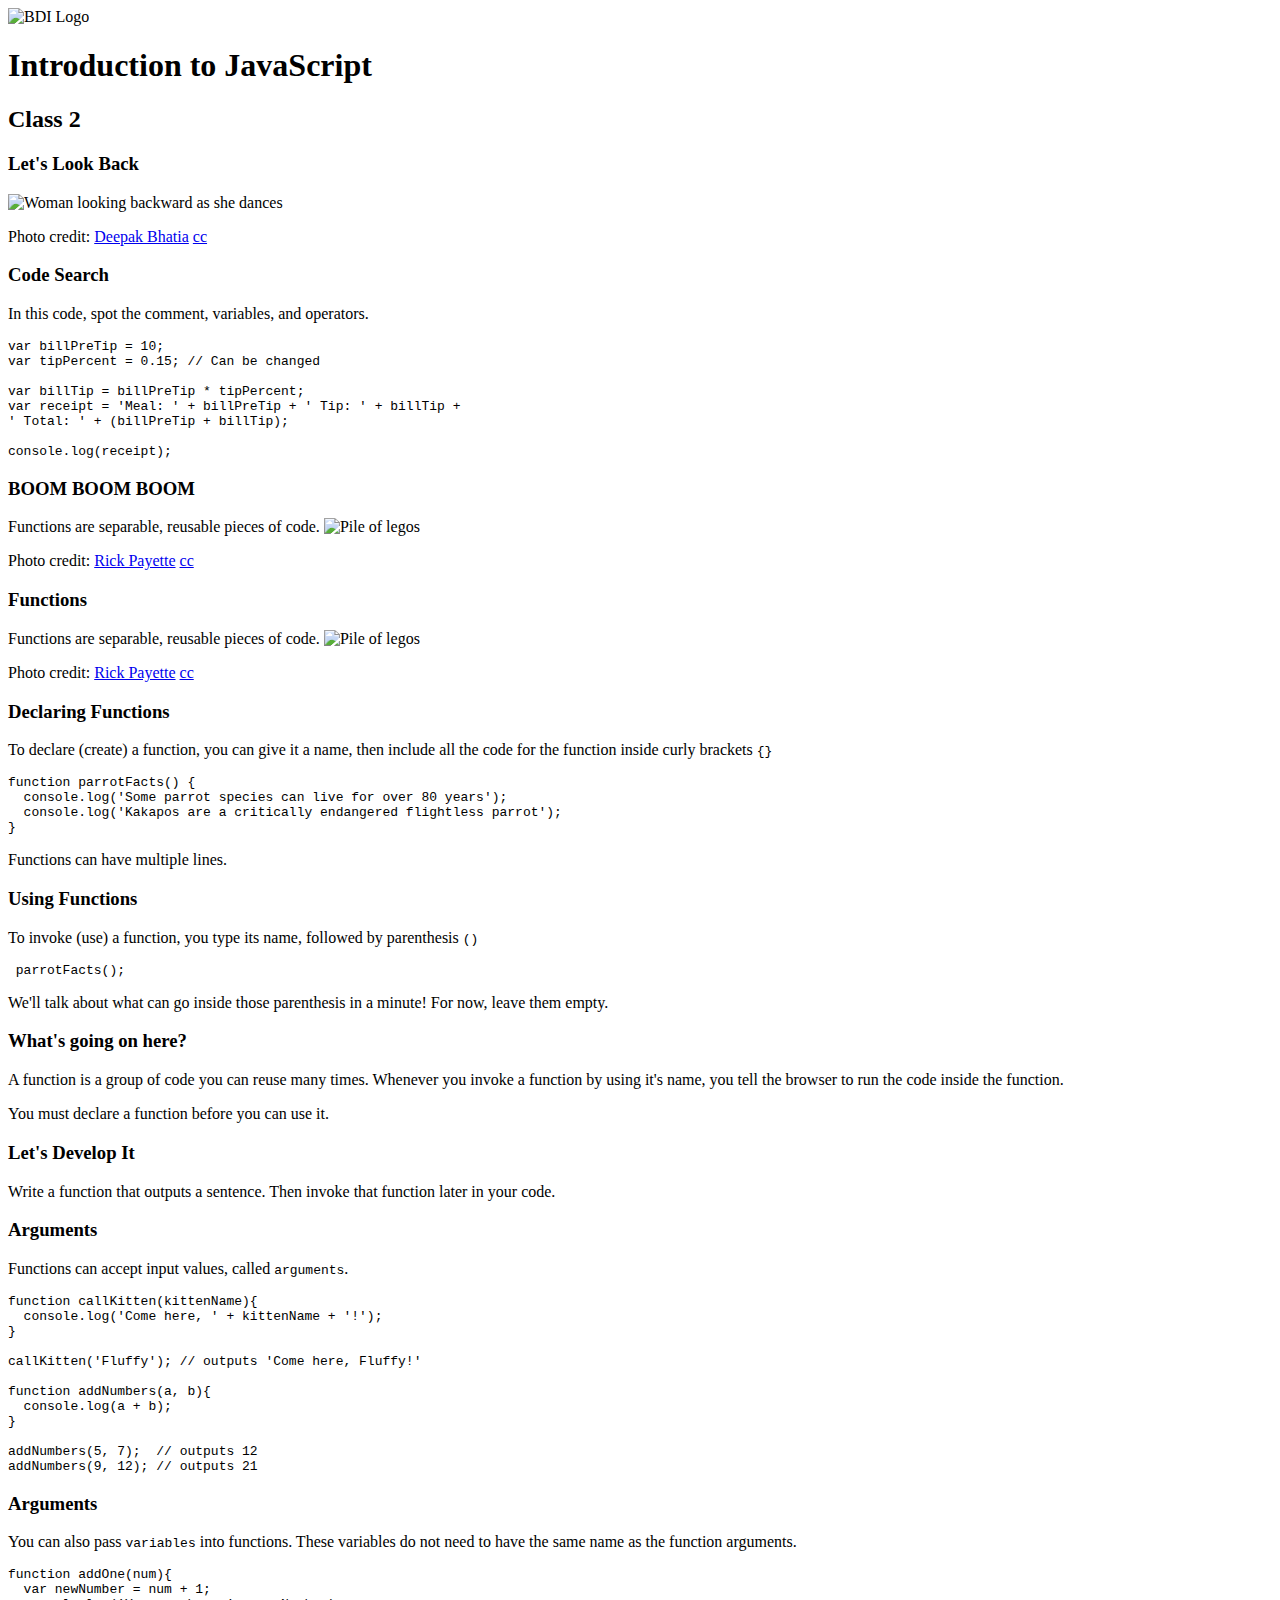
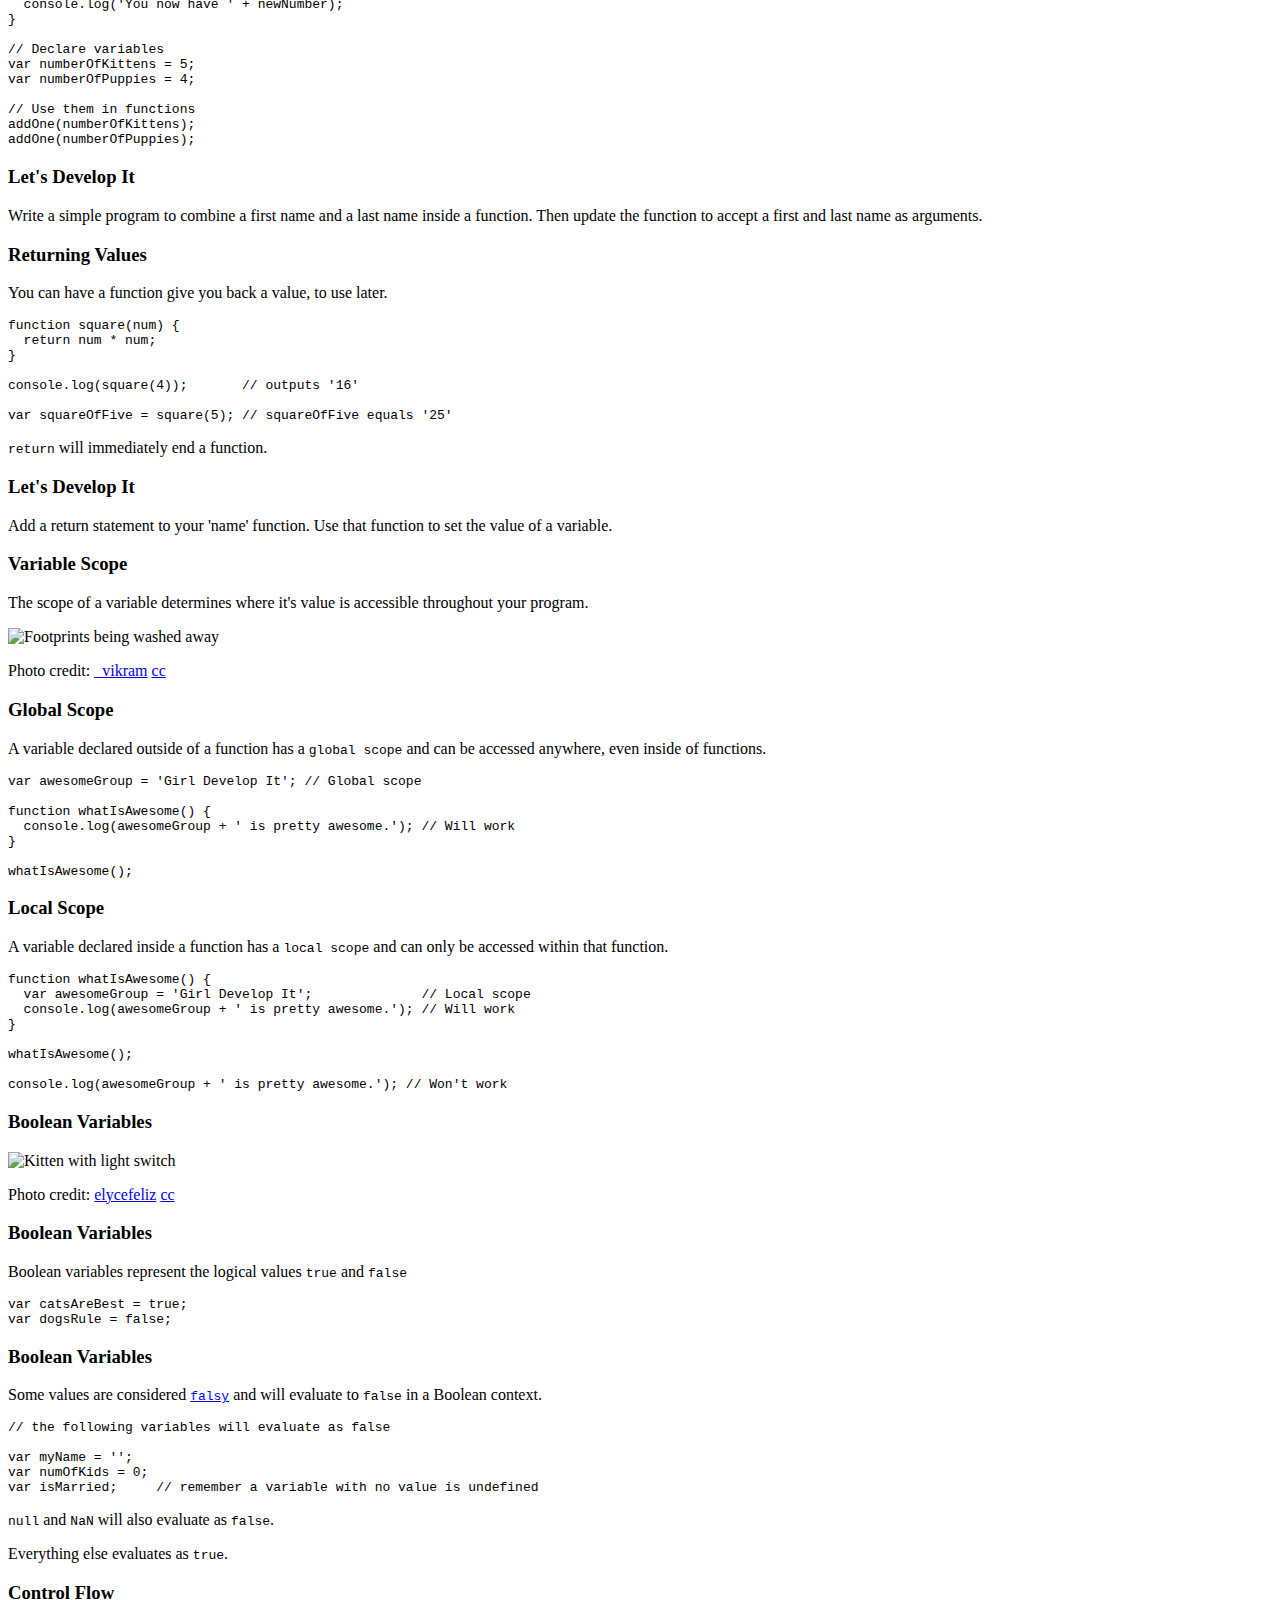
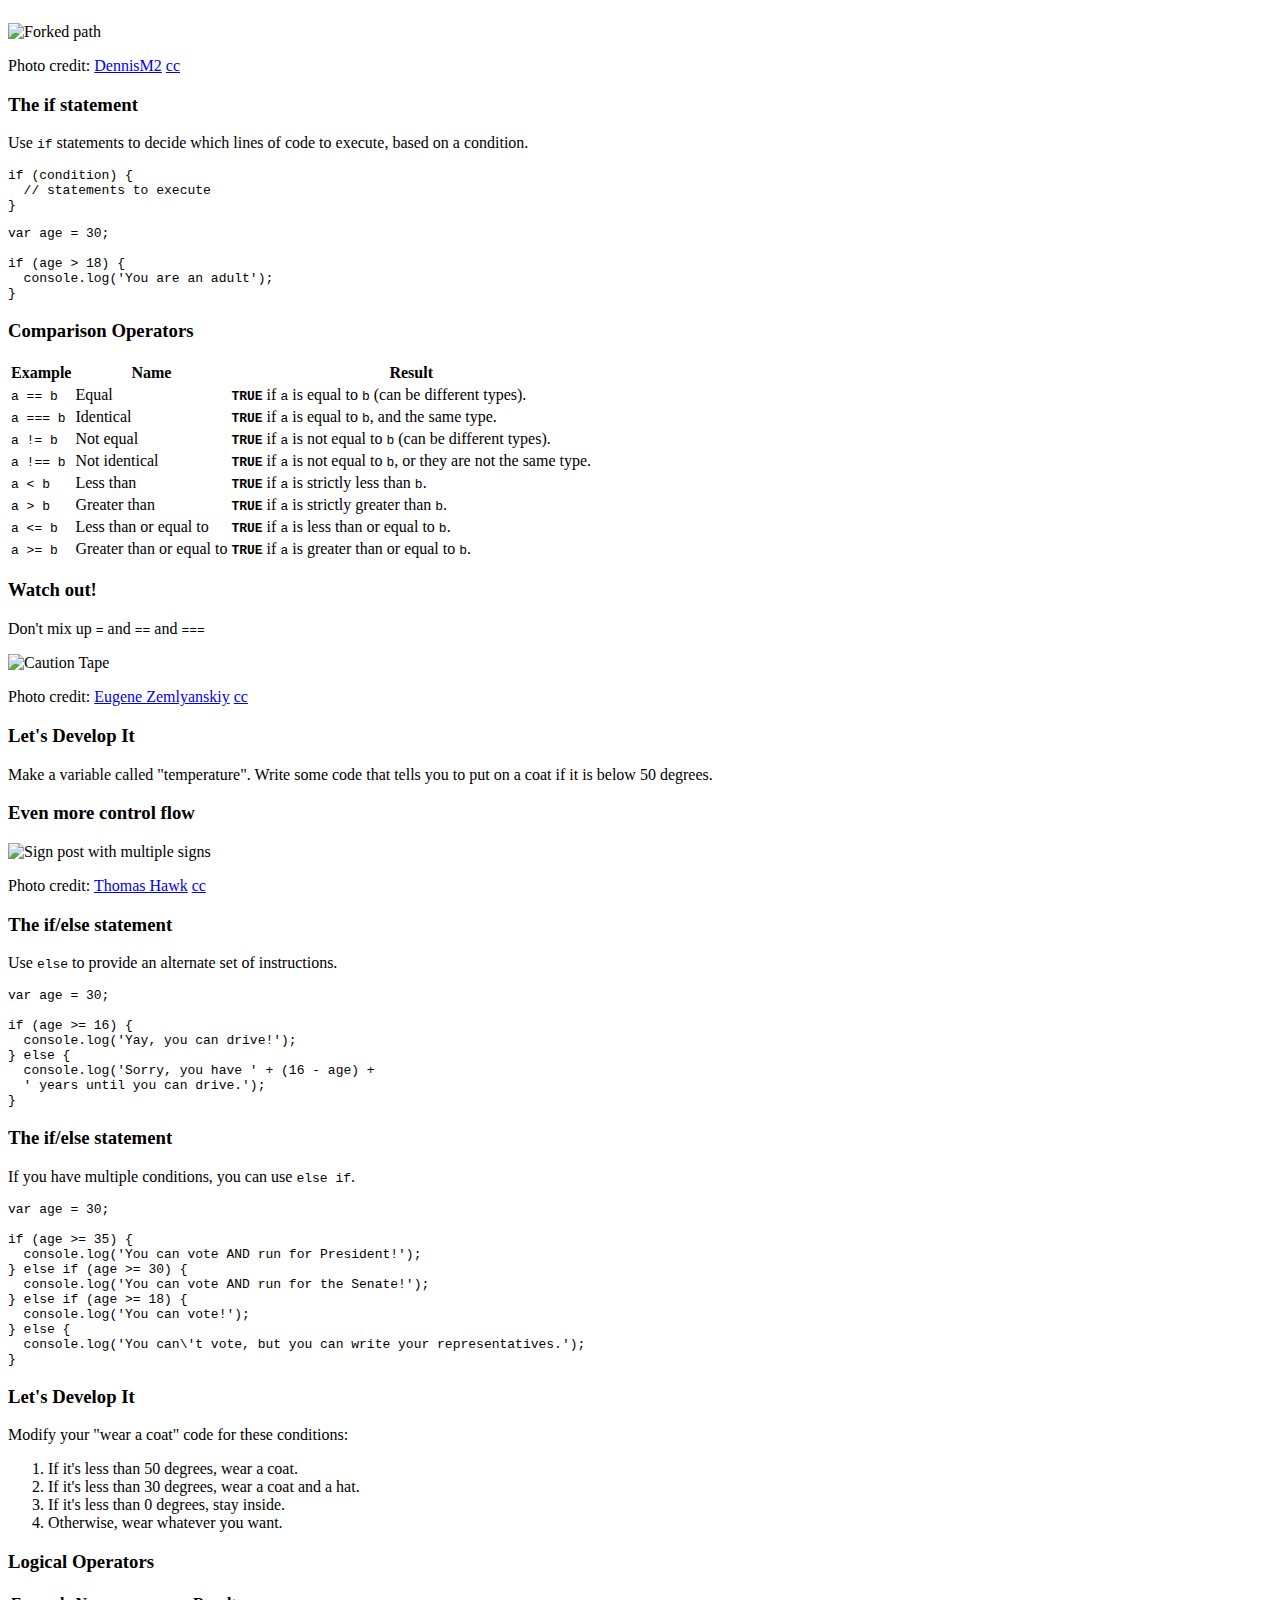
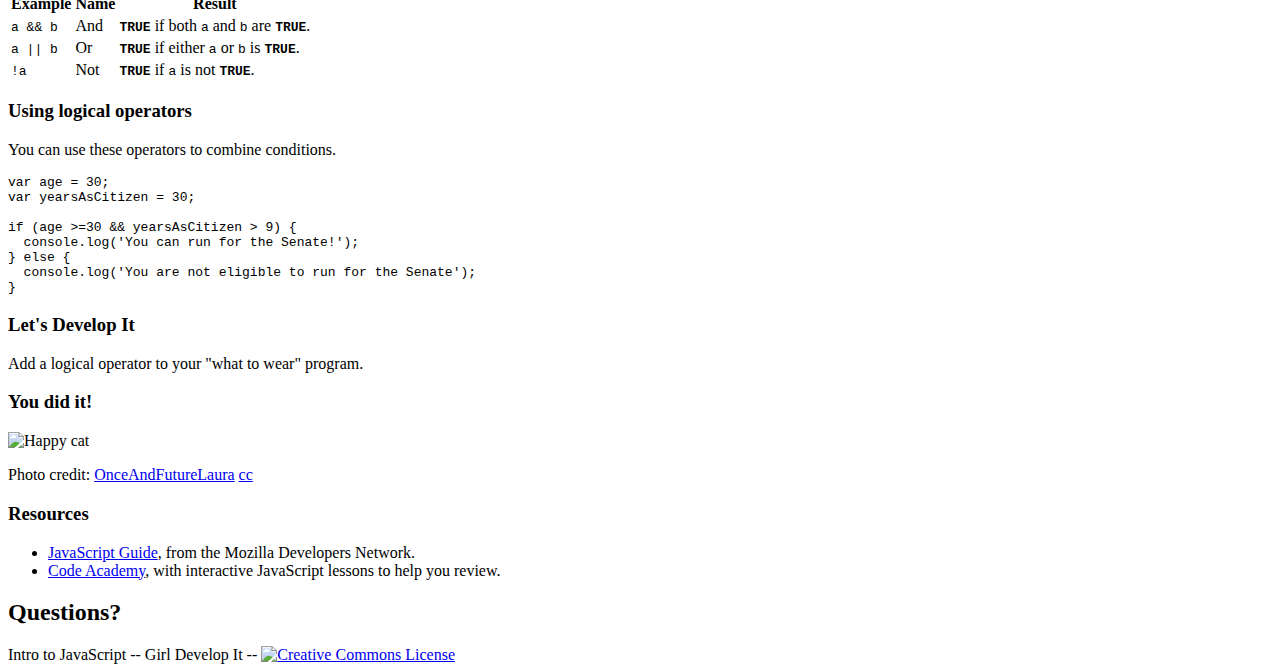
==== class2.html @ 3172f642 "Modified class2.html" ====
<!doctype html>
<html lang="en">

  <head>
    <meta charset="utf-8">

    <title>Class 2 - Intro to JavaScript - Girl Develop It</title>

    <meta name="description" content="Girl Develop It framework for easily creating beautiful presentations using HTML in GDI theme. Forked from Hakim El Hattab's reveal.js">
    <meta name="author" content="Girl Develop It">

    <meta name="apple-mobile-web-app-capable" content="yes" />
    <meta name="apple-mobile-web-app-status-bar-style" content="black-translucent" />

    <link rel="stylesheet" href="css/reveal.css">
    <link rel="stylesheet" href="css/theme/simple.css" id="theme">
    <link rel="stylesheet" href="css/custom.css">

    <!-- For syntax highlighting -->
    <!-- light editor --> <link rel="stylesheet" href="lib/css/light.css">
    <!-- dark editor <link rel="stylesheet" href="lib/css/dark.css">-->
    <!-- <link rel="stylesheet" href="lib/css/zenburn.css">-->

    <link rel="stylesheet" href="plugin/accessibility-helper/css/accessibility-helper.css">

    <!-- If the query includes 'print-pdf', include the PDF print sheet -->
    <script>
      if( window.location.search.match( /print-pdf/gi ) ) {
        var link = document.createElement( 'link' );
        link.rel = 'stylesheet';
        link.type = 'text/css';
        link.href = 'css/print/pdf.css';
        document.getElementsByTagName( 'head' )[0].appendChild( link );
      }
    </script>

    <!-- If use the PDF print sheet so students can print slides-->

    <link rel="stylesheet" href="css/print/pdf.css" type="text/css" media="print">
    <link rel="icon" type="image/x-icon" href="favicon.ico" />
    <!--[if lt IE 9]>
    <script src="lib/js/html5shiv.js"></script>
    <![endif]-->
  </head>

  <body>

    <div class="reveal">
      <div class="slides">
        <section>
          <img src="img/circle-gdi-logo.png" alt="BDI Logo" class="noborder" style="max-height:400px;">
          <h1>Introduction to JavaScript</h1>
          <h2>Class 2</h2>
        </section>

        <!-- Review -->
        <section>
        <h3>Let's Look Back</h3>
        <img src="img/backwards-dance.jpg" alt="Woman looking backward as she dances"/>
        <p class="credit">Photo credit: <a href="http://www.flickr.com/photos/zeepack/4398082292/" target="_blank">Deepak Bhatia</a> <a href="http://creativecommons.org/licenses/by-nc/2.0/" target="_blank">cc</a></p>
        </section>

        <section>
        <h3>Code Search</h3>
        <p>In this code, spot the comment, variables, and operators.</p>
<pre><code class="javascript">var billPreTip = 10;
var tipPercent = 0.15; // Can be changed

var billTip = billPreTip * tipPercent;
var receipt = 'Meal: ' + billPreTip + ' Tip: ' + billTip +
' Total: ' + (billPreTip + billTip);

console.log(receipt);
</code></pre>
        </section>

      <!-- Functions -->
      <section> <!--testing, can delete this section later --> 
        <h3>BOOM BOOM BOOM</h3>
        <p>Functions are separable, reusable pieces of code.
        <img src="img/legos.jpg" alt="Pile of legos"/>
        <p class="credit">Photo credit: <a href="http://www.flickr.com/photos/catzrule/9940388305/">Rick Payette</a> <a href="http://creativecommons.org/licenses/by-nc-sa/2.0/">cc</a>
      </section>

        <section>
          <h3>Functions</h3>
          <p>Functions are separable, reusable pieces of code.
          <img src="img/legos.jpg" alt="Pile of legos"/>
          <p class="credit">Photo credit: <a href="http://www.flickr.com/photos/catzrule/9940388305/">Rick Payette</a> <a href="http://creativecommons.org/licenses/by-nc-sa/2.0/">cc</a>
        </section>

        <section>
          <h3>Declaring Functions</h3>
          <p>To declare (create) a function, you can give it a name, then include all the code for the function inside curly brackets <code>{}</code></p>
<pre><code class="javascript">function parrotFacts() {
  console.log('Some parrot species can live for over 80 years');
  console.log('Kakapos are a critically endangered flightless parrot');
}
</code></pre>
          <p>Functions can have multiple lines.</p>
        </section>

        <section>
          <h3>Using Functions</h3>
          <p>To invoke (use) a function, you type its name, followed by parenthesis <code>()</code></p>
<pre><code class="javascript"> parrotFacts();</code></pre>
          <p>We'll talk about what can go inside those parenthesis in a minute! For now, leave them empty.</p>
        </section>

        <section>
          <h3>What's going on here?</h3>
          <p>A function is a group of code you can reuse many times. Whenever you invoke a function by using it's name, you tell the browser to run the code inside the function.</p>
          <p>You must declare a function before you can use it.</p>
        </section>

        <section>
          <h3>Let's Develop It</h3>
          <p>Write a function that outputs a sentence. Then invoke that function later in your code.</p>
        </section>

        <section>
          <h3>Arguments</h3>
          <p>Functions can accept input values, called <code>arguments</code>.</p>
<pre><code class="javascript">function callKitten(kittenName){
  console.log('Come here, ' + kittenName + '!');
}

callKitten('Fluffy'); // outputs 'Come here, Fluffy!'

function addNumbers(a, b){
  console.log(a + b);
}

addNumbers(5, 7);  // outputs 12
addNumbers(9, 12); // outputs 21
</code></pre>
        </section>

        <section>
          <h3>Arguments</h3>
          <p>You can also pass <code>variables</code> into functions. These variables do not need to have the same name as the function arguments.</p>
<pre><code class="javascript">function addOne(num){
  var newNumber = num + 1;
  console.log('You now have ' + newNumber);
}

// Declare variables
var numberOfKittens = 5;
var numberOfPuppies = 4;

// Use them in functions
addOne(numberOfKittens);
addOne(numberOfPuppies);
</code></pre>
        </section>

        <section>
          <h3>Let's Develop It</h3>
          <p>Write a simple program to combine a first name and a last name inside a function. Then update the function to accept a first and last name as arguments.</p>
        </section>

      <!-- returning values -->
        <section>
          <h3>Returning Values</h3>
          <p>You can have a function give you back a value, to use later.</p>
<pre><code class="javascript">function square(num) {
  return num * num;
}

console.log(square(4));       // outputs '16'

var squareOfFive = square(5); // squareOfFive equals '25'
</code></pre>
          <p><code>return</code> will immediately end a function.</p>
        </section>

        <section>
          <h3>Let's Develop It</h3>
          <p>Add a return statement to your 'name' function. Use that function to set the value of a variable.</p>
        </section>

      <!-- Variable Scope -->
        <section>
          <h3>Variable Scope</h3>
          <p>The scope of a variable determines where it's value is accessible throughout your program.</p>
          <img src="img/footprints.jpg" alt="Footprints being washed away"/>
          <p class="credit">Photo credit: <a href="http://www.flickr.com/photos/heyvikram/187950111/" target="_blank">_vikram</a> <a href="http://creativecommons.org/licenses/by-nc/2.0/" target="_blank">cc</a></p>
        </section>

        <section>
          <h3>Global Scope</h3>
          <p>A variable declared outside of a function has a <code>global scope</code> and can be accessed anywhere, even inside of functions.</p>
<pre><code class="javascript">var awesomeGroup = 'Girl Develop It'; // Global scope

function whatIsAwesome() {
  console.log(awesomeGroup + ' is pretty awesome.'); // Will work
}

whatIsAwesome();
</code></pre>
        </section>

        <section>
          <h3>Local Scope</h3>
          <p>A variable declared inside a function has a <code>local scope</code> and can only be accessed within that function.</p>
<pre><code class="javascript">function whatIsAwesome() {
  var awesomeGroup = 'Girl Develop It';              // Local scope
  console.log(awesomeGroup + ' is pretty awesome.'); // Will work
}

whatIsAwesome();

console.log(awesomeGroup + ' is pretty awesome.'); // Won't work
</code></pre>
        </section>

      <!-- Boolean -->
        <section>
          <h3>Boolean Variables</h3>
          <img src="img/kitten-switch.jpg" alt="Kitten with light switch"/>
          <p class="credit">Photo credit: <a href="http://www.flickr.com/photos/elycefeliz/5726163170/" target="_blank">elycefeliz</a> <a href="http://creativecommons.org/licenses/by-nc/2.0/" target="_blank">cc</a></p>
        </section>

        <section>
          <h3>Boolean Variables</h3>
          <p>Boolean variables represent the logical values <code>true</code> and <code>false</code></p>
<pre><code class="javascript">var catsAreBest = true;
var dogsRule = false;
</code></pre>
        </section>
        <section>
          <h3>Boolean Variables</h3>
          <p>Some values are considered <code><a href="https://developer.mozilla.org/en-US/docs/Glossary/Falsy">falsy</a></code> and will evaluate to <code>false</code> in a Boolean context.</p>
          <pre><code class="javascript">// the following variables will evaluate as false

var myName = '';
var numOfKids = 0;
var isMarried;     // remember a variable with no value is undefined</code></pre>
          <p><code>null</code> and <code>NaN</code> will also evaluate as <code>false</code>.</p>
          <p>Everything else evaluates as <code>true</code>.</p>
          </section>

      <!--If/Then-->
        <section>
          <h3>Control Flow</h3>
          <img src="img/fork-path.jpg" alt="Forked path"/>
          <p class="credit">Photo credit: <a href="http://www.flickr.com/photos/dennism2/1504087870/" target="_blank">DennisM2</a> <a href="http://creativecommons.org/licenses/by-nc/2.0/" target="_blank">cc</a></p>
        </section>

        <section>
          <h3>The if statement</h3>
          <p>Use <code>if</code> statements to decide which lines of code to execute, based on a condition.</p>
<pre><code class="javascript">if (condition) {
  // statements to execute
}
</code></pre>
<pre><code class="javascript">var age = 30;

if (age &gt; 18) {
  console.log('You are an adult');
}</code></pre>
        </section>

        <section>
          <h3>Comparison Operators</h3>
          <table class="smalltext">
            <thead>
              <tr>
                <th>Example</th>
                <th>Name</th>
                <th>Result</th>
              </tr>
            </thead>
            <tbody>
              <tr>
                <td><code>a == b</code></td>
                <td>Equal</td>
                <td><strong><code>TRUE</code></strong> if <code>a</code> is equal to <code>b</code> (can be different types).</td>
              </tr>
              <tr>
                <td><code>a === b</code></td>
                <td>Identical</td>
                <td>
              <strong><code>TRUE</code></strong> if <code>a</code> is equal to <code>b</code>, and the same type. </td>
              </tr>
              <tr>
                <td><code>a != b</code></td>
                <td>Not equal</td>
                <td><strong><code>TRUE</code></strong> if <code>a</code> is not equal to <code>b</code> (can be different types).</td>
              </tr>
              <tr>
                <td><code>a !== b</code></td>
                <td>Not identical</td>
                <td><strong><code>TRUE</code></strong> if <code>a</code> is not equal to <code>b</code>, or they are not the same type.</td>
              </tr>
              <tr>
                <td><code>a &lt; b</code></td>
                <td>Less than</td>
                <td><strong><code>TRUE</code></strong> if <code>a</code> is strictly less than <code>b</code>.</td>
              </tr>
              <tr>
                <td><code>a &gt; b</code></td>
                <td>Greater than</td>
                <td><strong><code>TRUE</code></strong> if <code>a</code> is strictly greater than <code>b</code>.</td>
              </tr>
              <tr>
                <td><code>a &lt;= b</code></td>
                <td>Less than or equal to </td>
                <td><strong><code>TRUE</code></strong> if <code>a</code> is less than or equal to <code>b</code>.</td>
              </tr>
              <tr>
                <td><code>a &gt;= b</code></td>
                <td>Greater than or equal to </td>
                <td><strong><code>TRUE</code></strong> if <code>a</code> is greater than or equal to <code>b</code>.</td>
              </tr>
            </tbody>
          </table>
        </section>

        <section>
          <h3>Watch out!</h3>
          <p>Don't mix up <code>=</code> and <code>==</code> and <code>===</code></p>
          <img src="img/caution.jpg" alt="Caution Tape"/>
          <p class="credit">Photo credit: <a href="http://www.flickr.com/photos/pictureperfectpose/76138988/" target="_blank">Eugene Zemlyanskiy</a> <a href="http://creativecommons.org/licenses/by-nc/2.0/" target="_blank">cc</a></p>
        </section>

        <section>
          <h3>Let's Develop It</h3>
          <p>Make a variable called "temperature". Write some code that tells you to put on a coat if it is below 50 degrees.</p>
        </section>

      <!--If/else -->
        <section>
          <h3>Even more control flow</h3>
          <img src="img/toomanysigns.jpg" alt="Sign post with multiple signs"/>
          <p class="credit">Photo credit: <a href="http://www.flickr.com/photos/thomashawk/2402598275/" target="_blank">Thomas Hawk</a> <a href="http://creativecommons.org/licenses/by-nc/2.0/" target="_blank">cc</a></p>
        </section>

        <section>
          <h3>The if/else statement</h3>
          <p>Use <code>else</code> to provide an alternate set of instructions.</p>
<pre><code class="javascript">var age = 30;

if (age &gt;= 16) {
  console.log('Yay, you can drive!');
} else {
  console.log('Sorry, you have ' + (16 - age) +
  ' years until you can drive.');
}
</code></pre>
        </section>

        <section>
          <h3>The if/else statement</h3>
          <p>If you have multiple conditions, you can use <code>else if</code>.</p>
<pre><code class="javascript">var age = 30;

if (age &gt;= 35) {
  console.log('You can vote AND run for President!');
} else if (age &gt;= 30) {
  console.log('You can vote AND run for the Senate!');
} else if (age &gt;= 18) {
  console.log('You can vote!');
} else {
  console.log('You can\'t vote, but you can write your representatives.');
}
</code></pre>
        </section>

        <section>
          <h3>Let's Develop It</h3>
          <p>Modify your "wear a coat" code for these conditions:</p>
          <ol>
            <li>If it's less than 50 degrees, wear a coat.</li>
            <li>If it's less than 30 degrees, wear a coat and a hat.</li>
            <li>If it's less than 0 degrees, stay inside.</li>
            <li>Otherwise, wear whatever you want.</li>
          </ol>
        </section>

      <!-- Logical Operators -->
        <section>
          <h3>Logical Operators</h3>
          <table>
            <thead>
              <tr>
                <th>Example</th>
                <th>Name</th>
                <th>Result</th>
              </tr>
            </thead>
            <tbody>
              <tr>
                <td><code>a &amp;&amp; b</code></td>
                <td>And</td>
                <td><strong><code>TRUE</code></strong> if both <code>a</code> and <code>b</code> are <strong><code>TRUE</code></strong>.</td>
              </tr>
              <tr>
                <td><code>a || b</code></td>
                <td>Or</td>
                <td><strong><code>TRUE</code></strong> if either <code>a</code> or <code>b</code> is <strong><code>TRUE</code></strong>.</td>
              </tr>
              <tr>
                <td><code>!a</code></td>
                <td>Not</td>
                <td><strong><code>TRUE</code></strong> if <code>a</code> is not <strong><code>TRUE</code></strong>.</td>
              </tr>
            </tbody>
          </table>
        </section>

        <section>
          <h3>Using logical operators</h3>
          <p>You can use these operators to combine conditions.</p>
<pre><code class="javascript">var age = 30;
var yearsAsCitizen = 30;

if (age &gt;=30 &amp;&amp; yearsAsCitizen &gt; 9) {
  console.log('You can run for the Senate!');
} else {
  console.log('You are not eligible to run for the Senate');
}</code></pre>
        </section>

        <section>
          <h3>Let's Develop It</h3>
          <p>Add a logical operator to your "what to wear" program.</p>
        </section>

      <!-- Final slides-->
        <section>
          <h3>You did it!</h3>
          <img src="img/kitten-yay.jpg" alt="Happy cat"/>
          <p class="credit">Photo credit: <a href="http://www.flickr.com/photos/laura-kali/7399310732/" target="_blank">OnceAndFutureLaura</a> <a href="http://creativecommons.org/licenses/by-sa/2.0/" target="_blank">cc</a></p>
        </section>

        <section>
          <h3>Resources</h3>
            <ul>
              <li><a href="https://developer.mozilla.org/en-US/docs/Web/JavaScript/Guide" target="_blank">JavaScript Guide</a>, from the Mozilla Developers Network.</li>
              <li><a href="http://www.codecademy.com/tracks/javascript" target="_blank">Code Academy</a>, with interactive JavaScript lessons to help you review.</li>
            </ul>
        </section>

        <section>
          <h2>Questions?</h2>
        </section>
    </div>
    <footer>
      <div class="copyright">
        Intro to JavaScript -- Girl Develop It --
        <a rel="license" href="http://creativecommons.org/licenses/by-nc/3.0/deed.en_US"><img alt="Creative Commons License" style="border-width:0" src="http://i.creativecommons.org/l/by-nc/3.0/80x15.png" /></a>
      </div>
    </footer>
  </div>


    <script src="lib/js/head.min.js"></script>
    <script src="js/reveal.min.js"></script>

    <script>

      // Full list of configuration options available here:
      // https://github.com/hakimel/reveal.js#configuration
            Reveal.initialize({
        controls: true,
        progress: true,
        history: true,
        center: true,

        transition: 'slide', // none/fade/slide/convex/concave/zoom

        // Optional reveal.js plugins
        dependencies: [
          { src: 'lib/js/classList.js', condition: function() { return !document.body.classList; } },
          { src: 'plugin/markdown/marked.js', condition: function() { return !!document.querySelector( '[data-markdown]' ); } },
          { src: 'plugin/markdown/markdown.js', condition: function() { return !!document.querySelector( '[data-markdown]' ); } },
          { src: 'plugin/highlight/highlight.js', async: true, condition: function() { return !!document.querySelector( 'pre code' ); }, callback: function() { hljs.initHighlightingOnLoad(); } },
          { src: 'plugin/zoom-js/zoom.js', async: true },
          { src: 'plugin/notes/notes.js', async: true },
                    { src: 'plugin/accessibility-helper/js/accessibility-helper.js', async: true, condition: function() { return !!document.body.classList; } }
        ]
      });

    </script>

  </body>
</html>
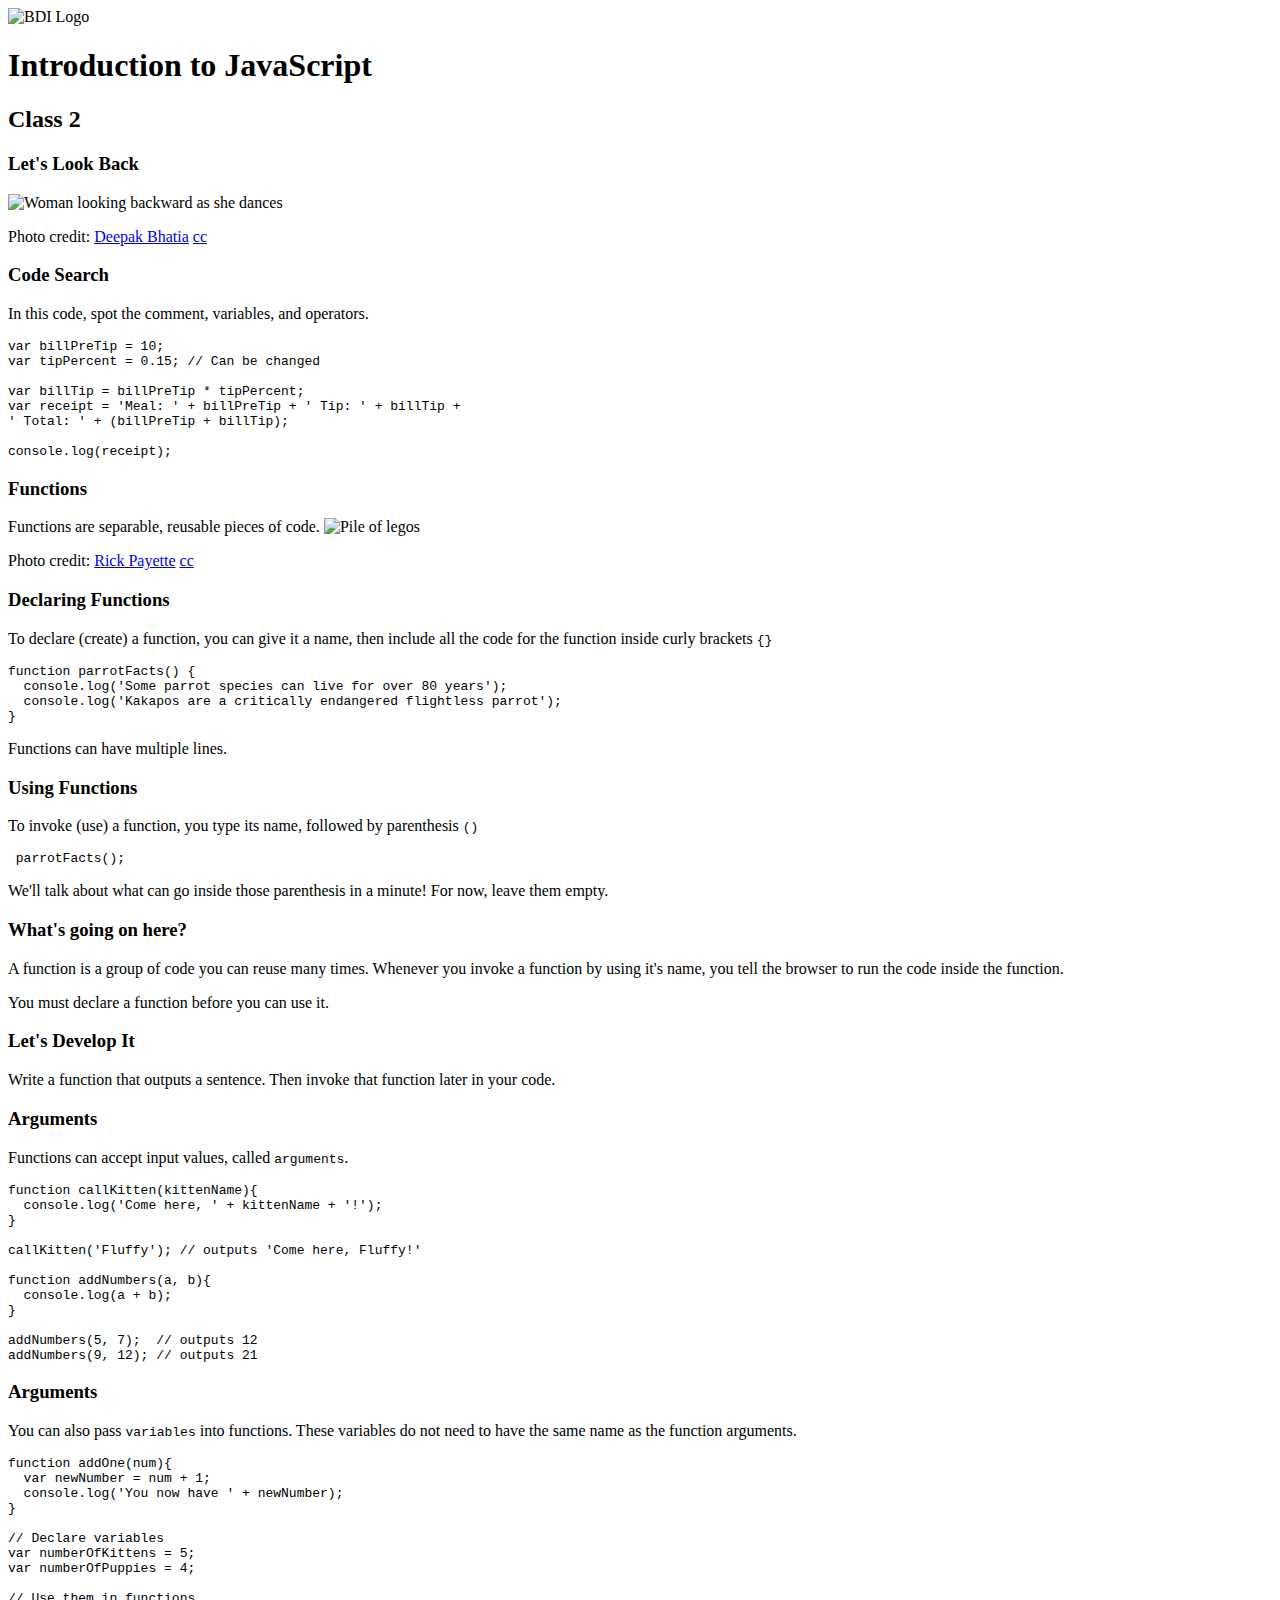
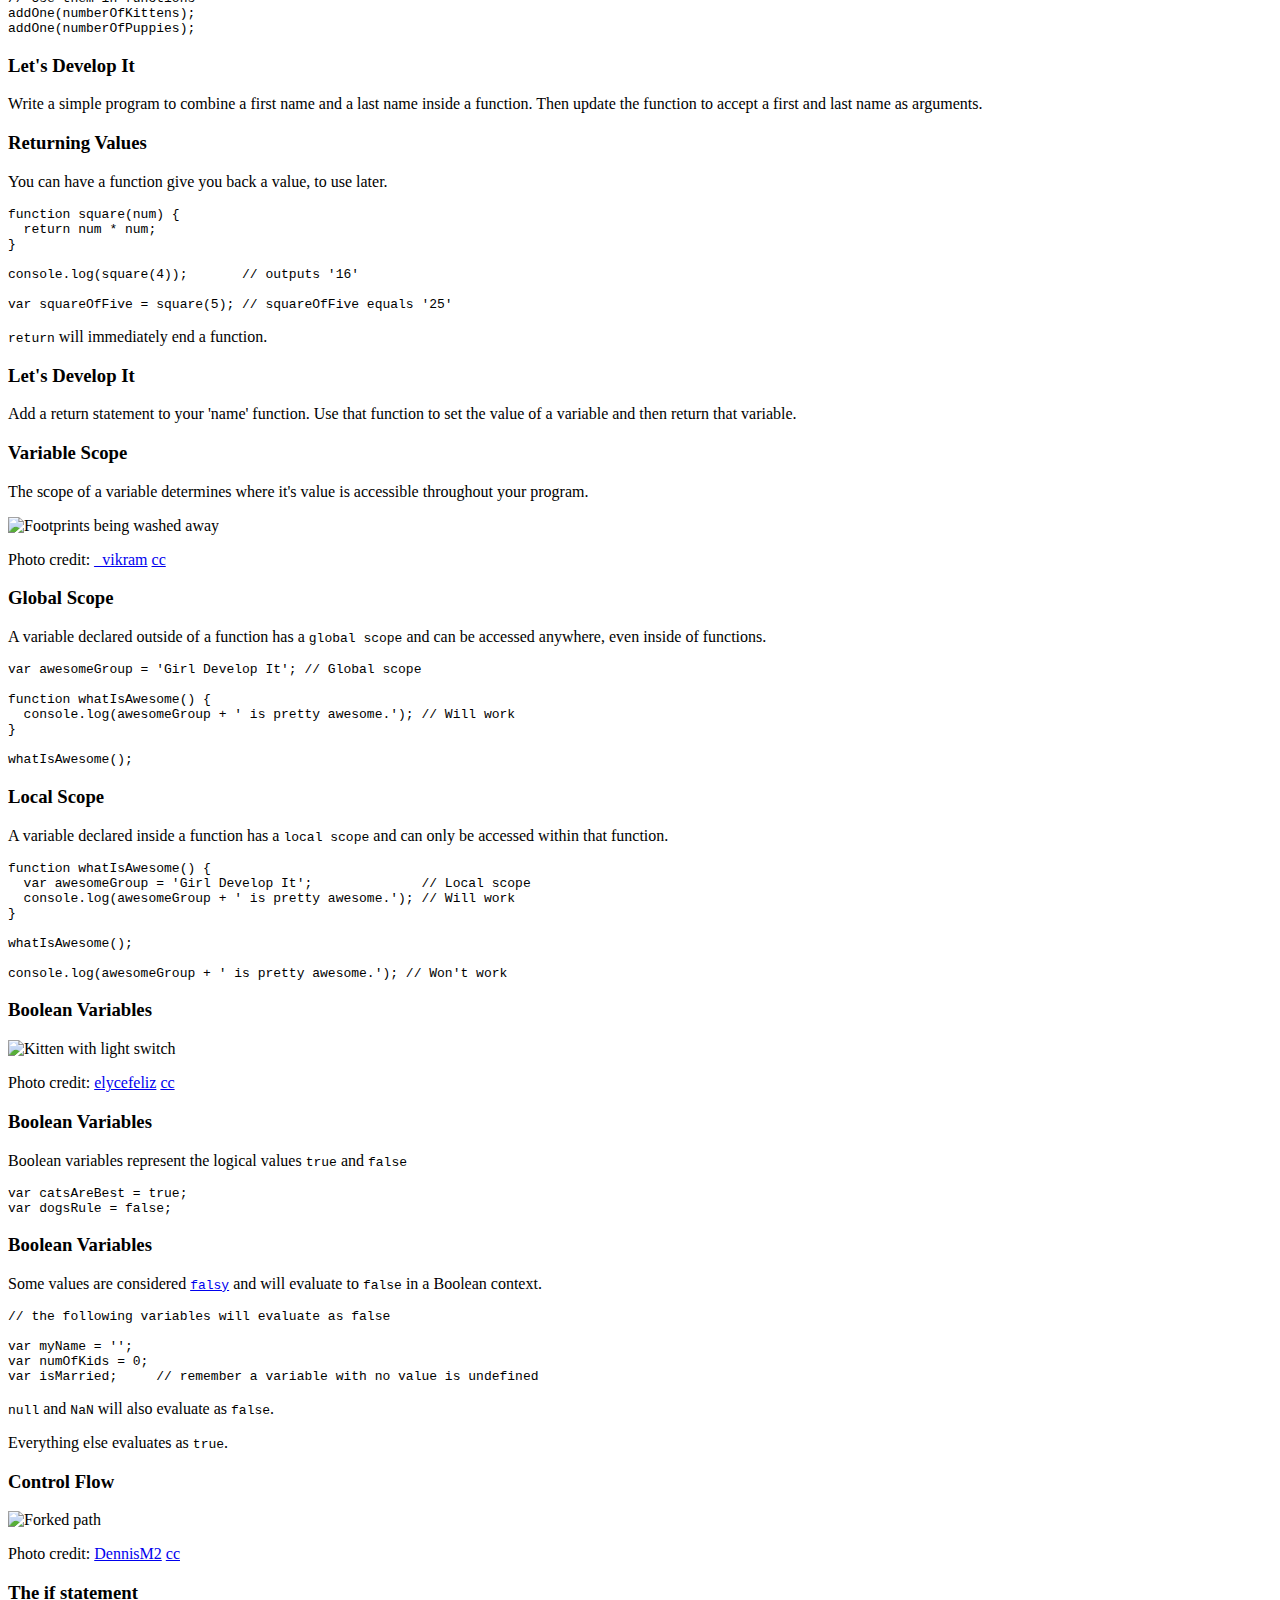
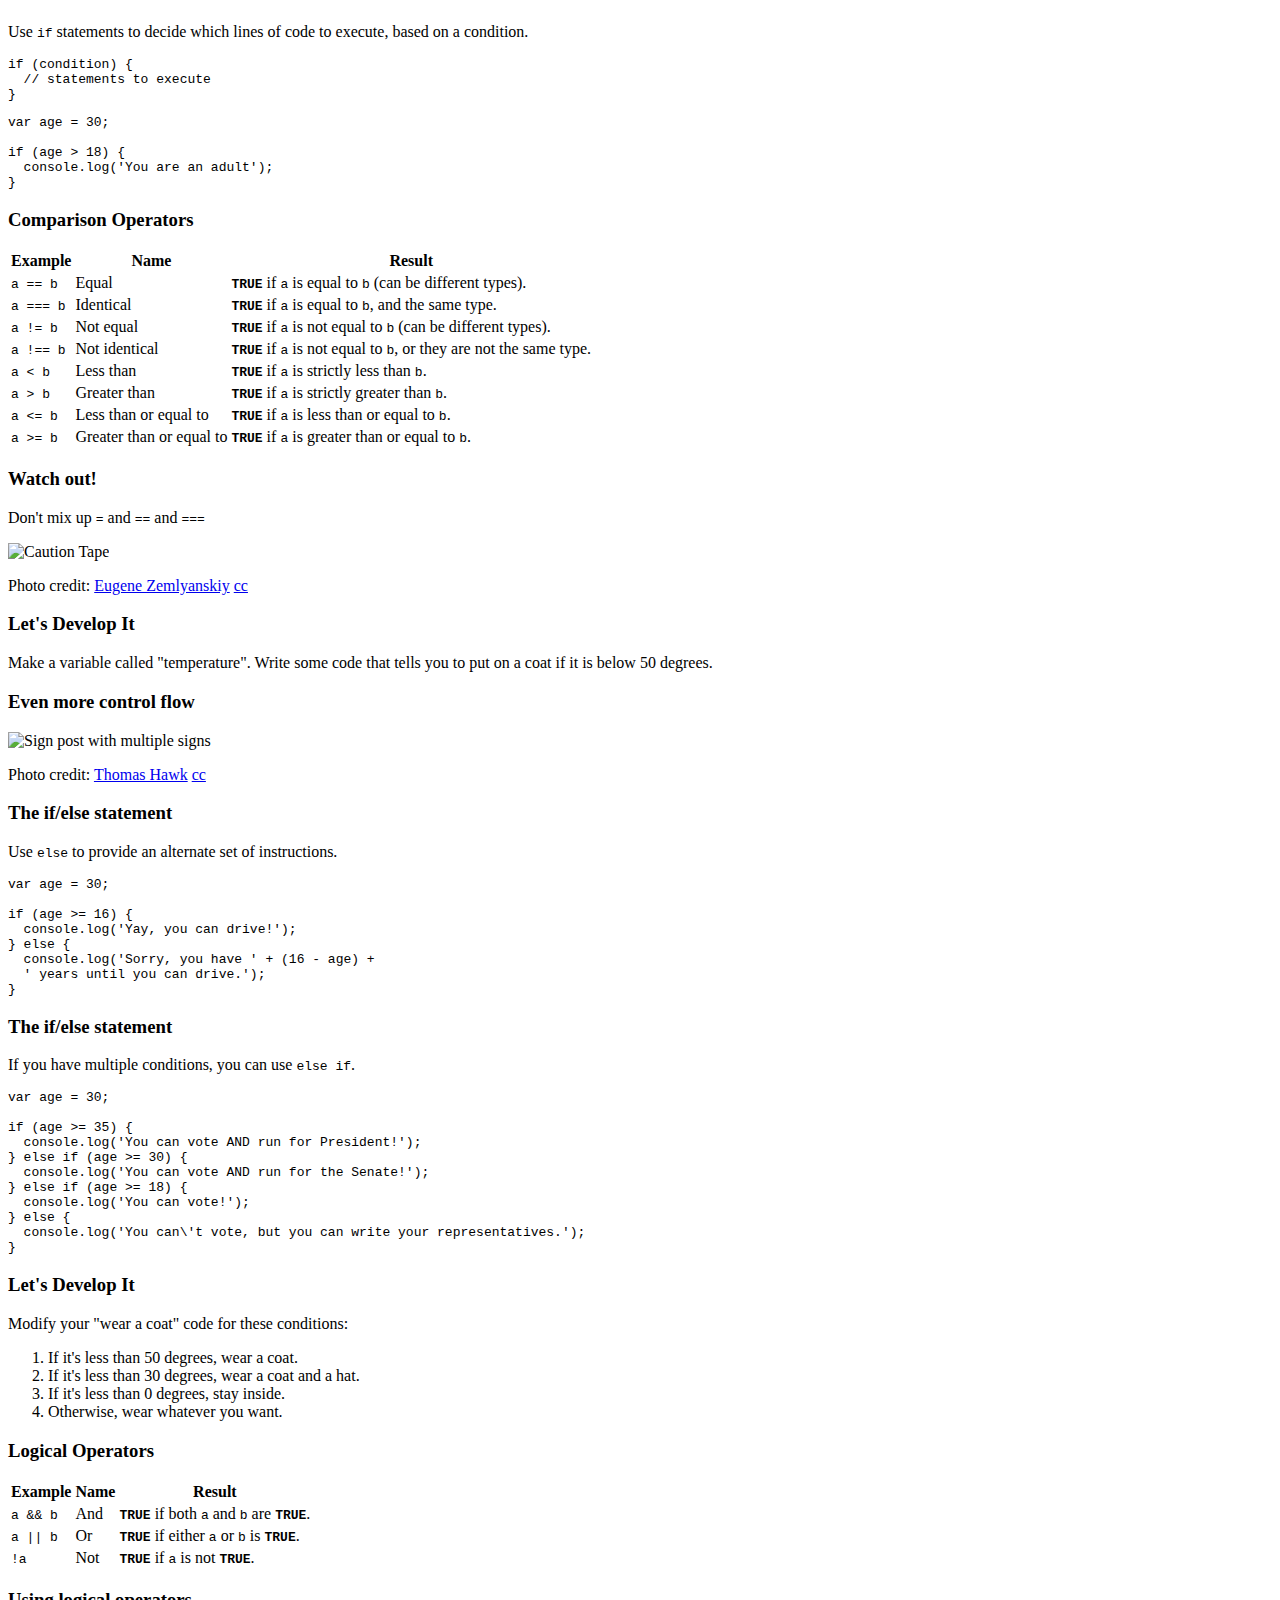
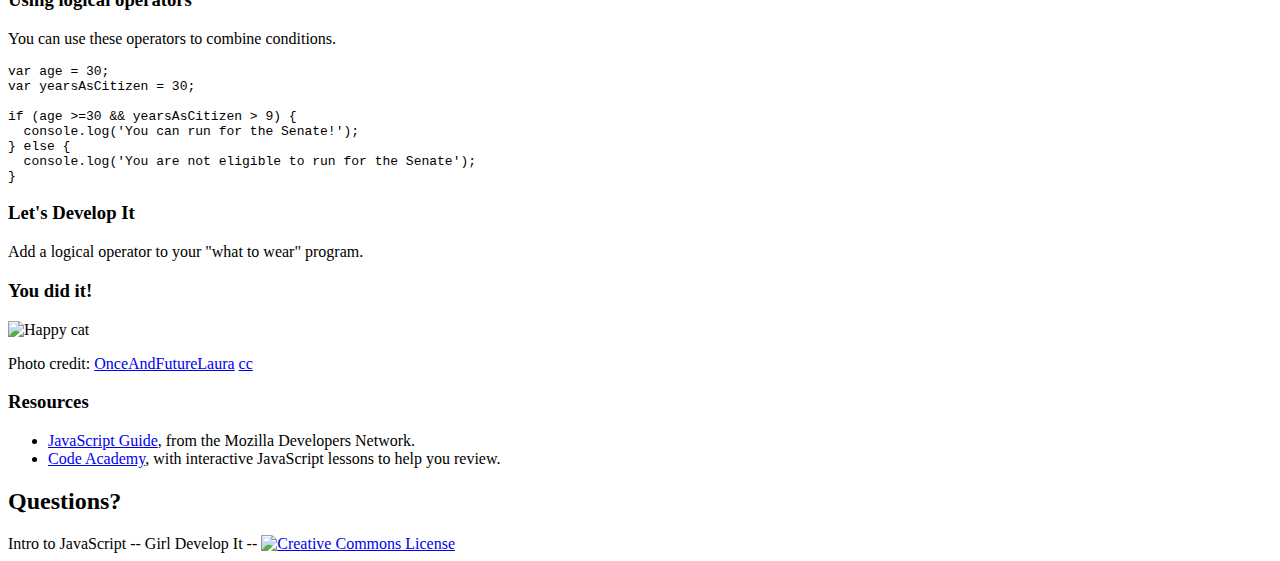
==== commit 3d755a80: "Updating Class 2 slides, part 1" ====
--- a/class2.html
+++ b/class2.html
@@ -8,9 +8,16 @@
 
     <meta name="description" content="Girl Develop It framework for easily creating beautiful presentations using HTML in GDI theme. Forked from Hakim El Hattab's reveal.js">
     <meta name="author" content="Girl Develop It">
-
     <meta name="apple-mobile-web-app-capable" content="yes" />
     <meta name="apple-mobile-web-app-status-bar-style" content="black-translucent" />
+
+    <!-- Google Tag Manager -->
+    <script>(function(w,d,s,l,i){w[l]=w[l]||[];w[l].push({'gtm.start':
+    new Date().getTime(),event:'gtm.js'});var f=d.getElementsByTagName(s)[0],
+    j=d.createElement(s),dl=l!='dataLayer'?'&l='+l:'';j.async=true;j.src=
+    'https://www.googletagmanager.com/gtm.js?id='+i+dl;f.parentNode.insertBefore(j,f);
+    })(window,document,'script','dataLayer','GTM-KRJTCLN');</script>
+    <!-- End Google Tag Manager -->
 
     <link rel="stylesheet" href="css/reveal.css">
     <link rel="stylesheet" href="css/theme/simple.css" id="theme">
@@ -44,7 +51,10 @@
   </head>
 
   <body>
-
+    <!-- Google Tag Manager (noscript) -->
+    <noscript><iframe src="https://www.googletagmanager.com/ns.html?id=GTM-KRJTCLN"
+      height="0" width="0" style="display:none;visibility:hidden"></iframe></noscript>
+    <!-- End Google Tag Manager (noscript) -->
     <div class="reveal">
       <div class="slides">
         <section>
@@ -75,13 +85,6 @@
         </section>
 
       <!-- Functions -->
-      <section> <!--testing, can delete this section later --> 
-        <h3>BOOM BOOM BOOM</h3>
-        <p>Functions are separable, reusable pieces of code.
-        <img src="img/legos.jpg" alt="Pile of legos"/>
-        <p class="credit">Photo credit: <a href="http://www.flickr.com/photos/catzrule/9940388305/">Rick Payette</a> <a href="http://creativecommons.org/licenses/by-nc-sa/2.0/">cc</a>
-      </section>
-
         <section>
           <h3>Functions</h3>
           <p>Functions are separable, reusable pieces of code.
@@ -176,7 +179,7 @@
 
         <section>
           <h3>Let's Develop It</h3>
-          <p>Add a return statement to your 'name' function. Use that function to set the value of a variable.</p>
+          <p>Add a return statement to your 'name' function. Use that function to set the value of a variable and then return that variable.</p>
         </section>
 
       <!-- Variable Scope -->
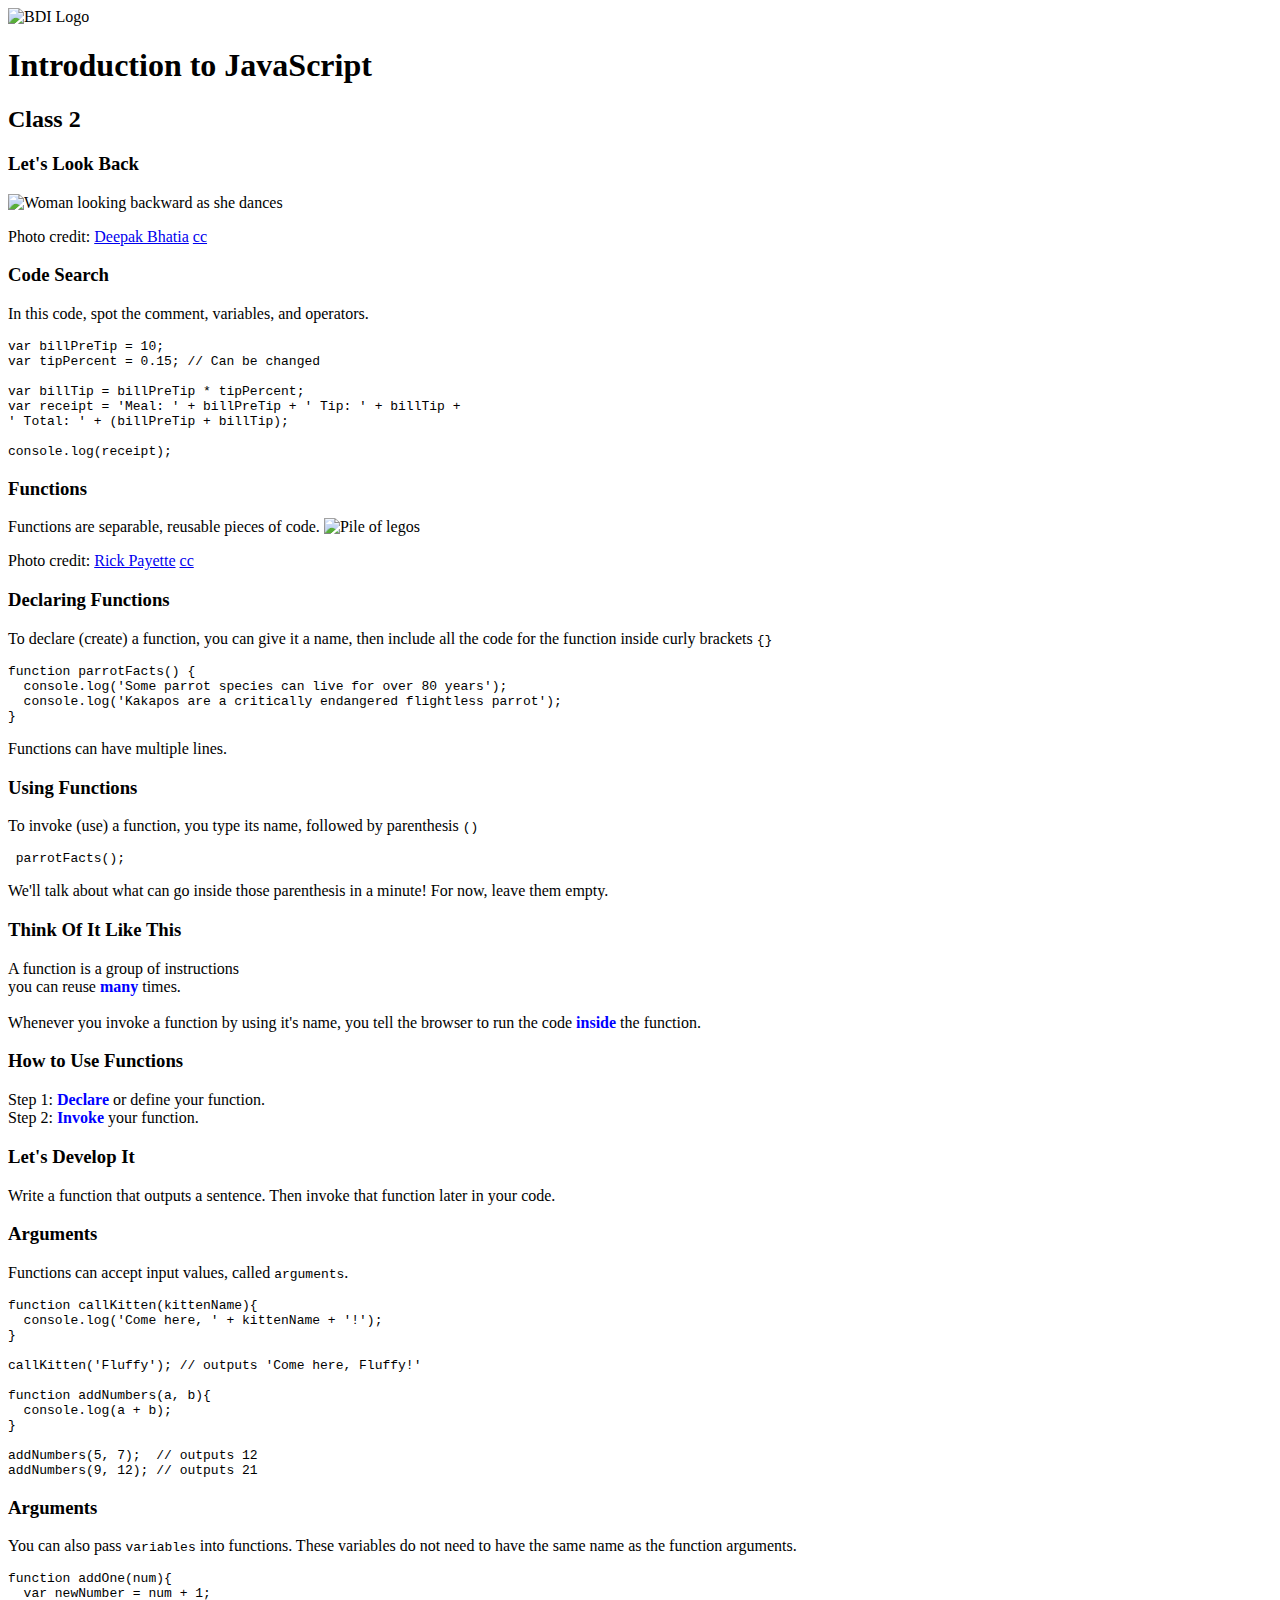
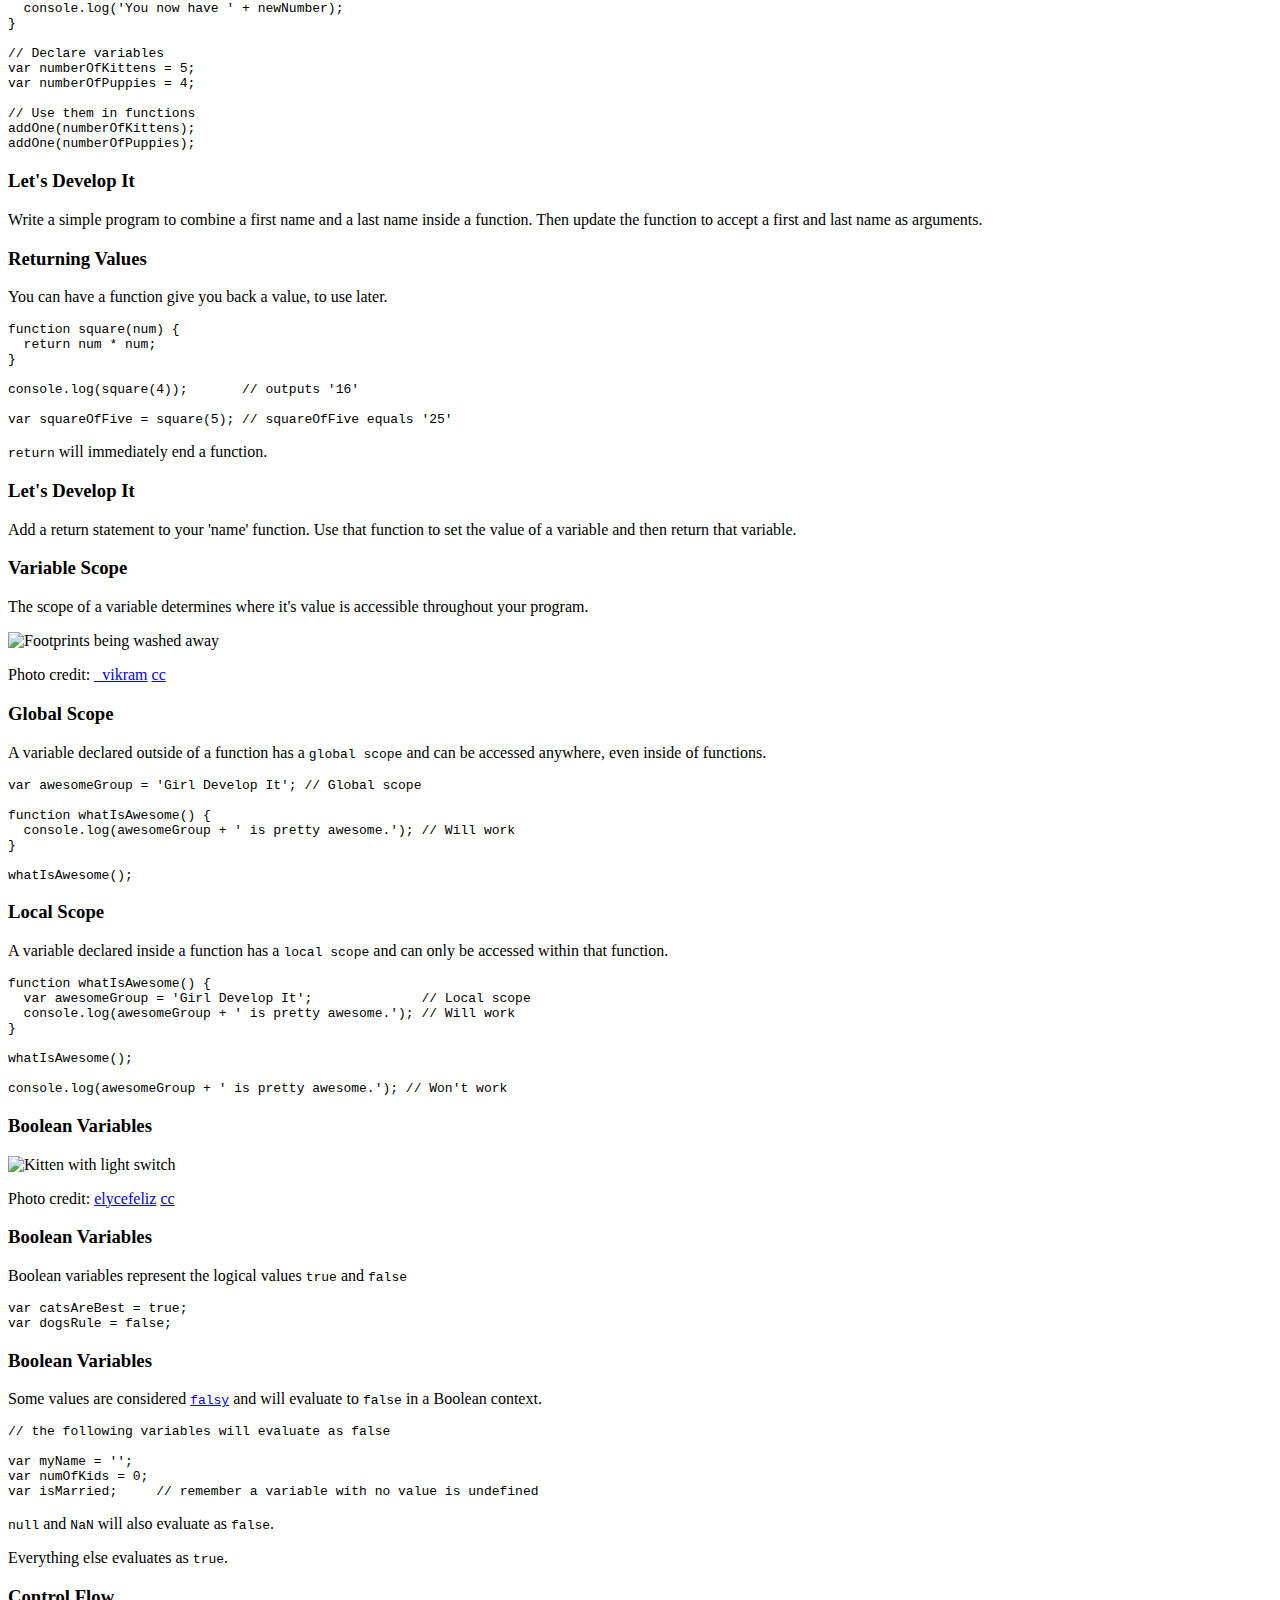
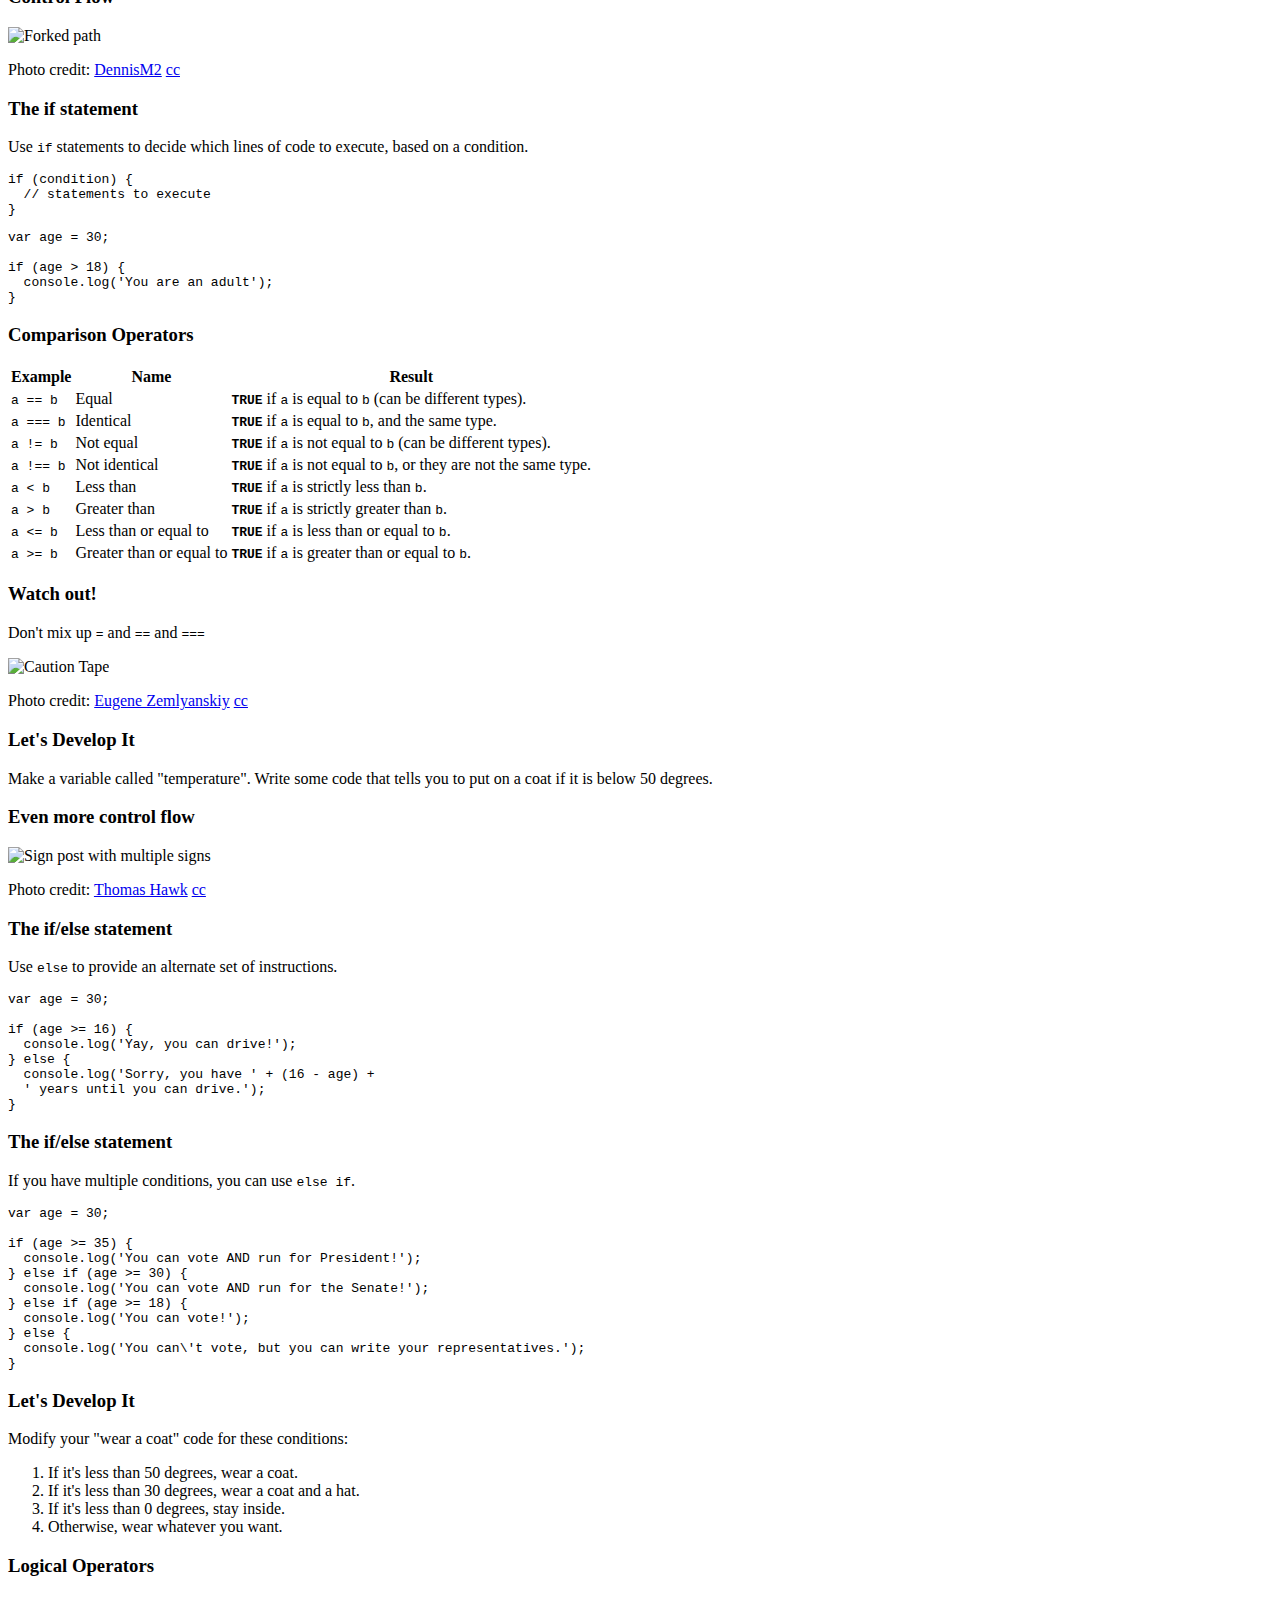
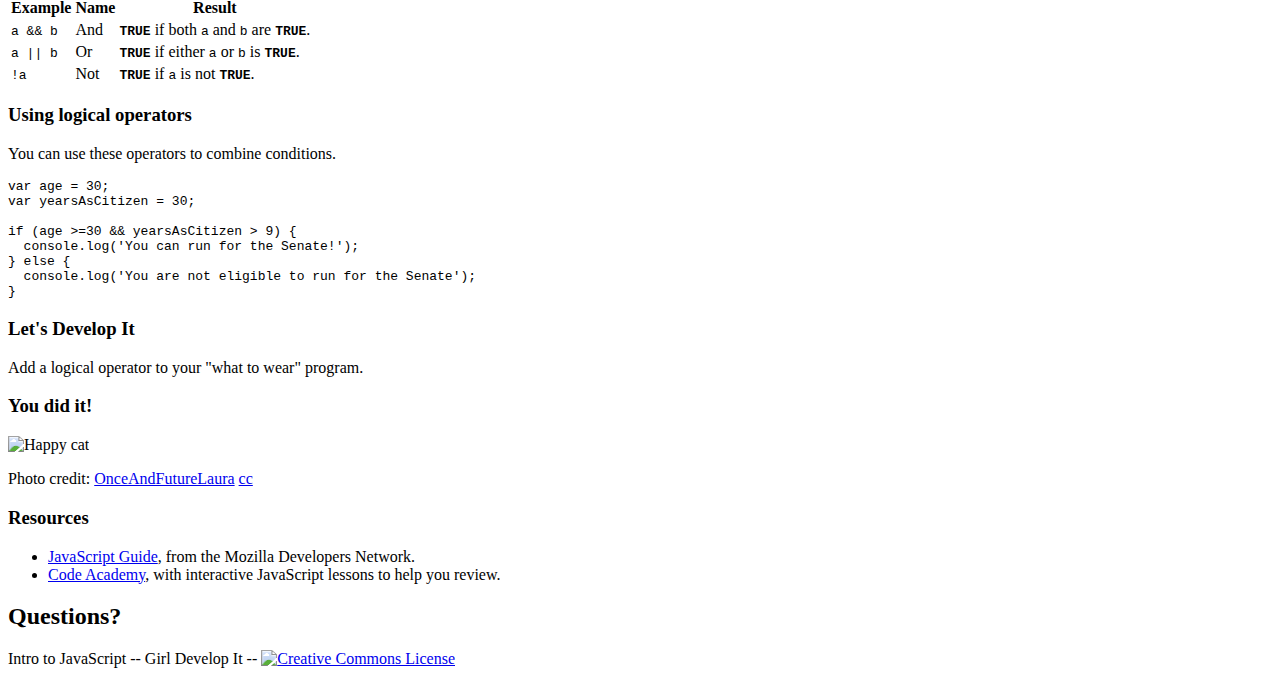
==== commit 8a57a5e7: "Updating Class 2 Slides" ====
--- a/class2.html
+++ b/class2.html
@@ -111,9 +111,13 @@
         </section>
 
         <section>
-          <h3>What's going on here?</h3>
-          <p>A function is a group of code you can reuse many times. Whenever you invoke a function by using it's name, you tell the browser to run the code inside the function.</p>
-          <p>You must declare a function before you can use it.</p>
+          <h3>Think Of It Like This</h3>
+          <p>A function is a group of instructions <br>you can reuse <span style="color: blue; font-weight: bold">many</span> times. <br><br>Whenever you invoke a function by using it's name, you tell the browser to run the code <span style="color: blue; font-weight: bold">inside</span> the function.</p>
+        </section>
+
+        <section>
+          <h3>How to Use Functions</h3>
+          <p>Step 1: <span style="color: blue; font-weight: bold">Declare</span> or define your function.<br>Step 2: <span style="color: blue; font-weight: bold">Invoke</span> your function.</p>
         </section>
 
         <section>
@@ -233,7 +237,7 @@
         </section>
         <section>
           <h3>Boolean Variables</h3>
-          <p>Some values are considered <code><a href="https://developer.mozilla.org/en-US/docs/Glossary/Falsy">falsy</a></code> and will evaluate to <code>false</code> in a Boolean context.</p>
+          <p>Some values are considered <code><a href="https://developer.mozilla.org/en-US/docs/Glossary/Falsy" target="_blank">falsy</a></code> and will evaluate to <code>false</code> in a Boolean context.</p>
           <pre><code class="javascript">// the following variables will evaluate as false
 
 var myName = '';
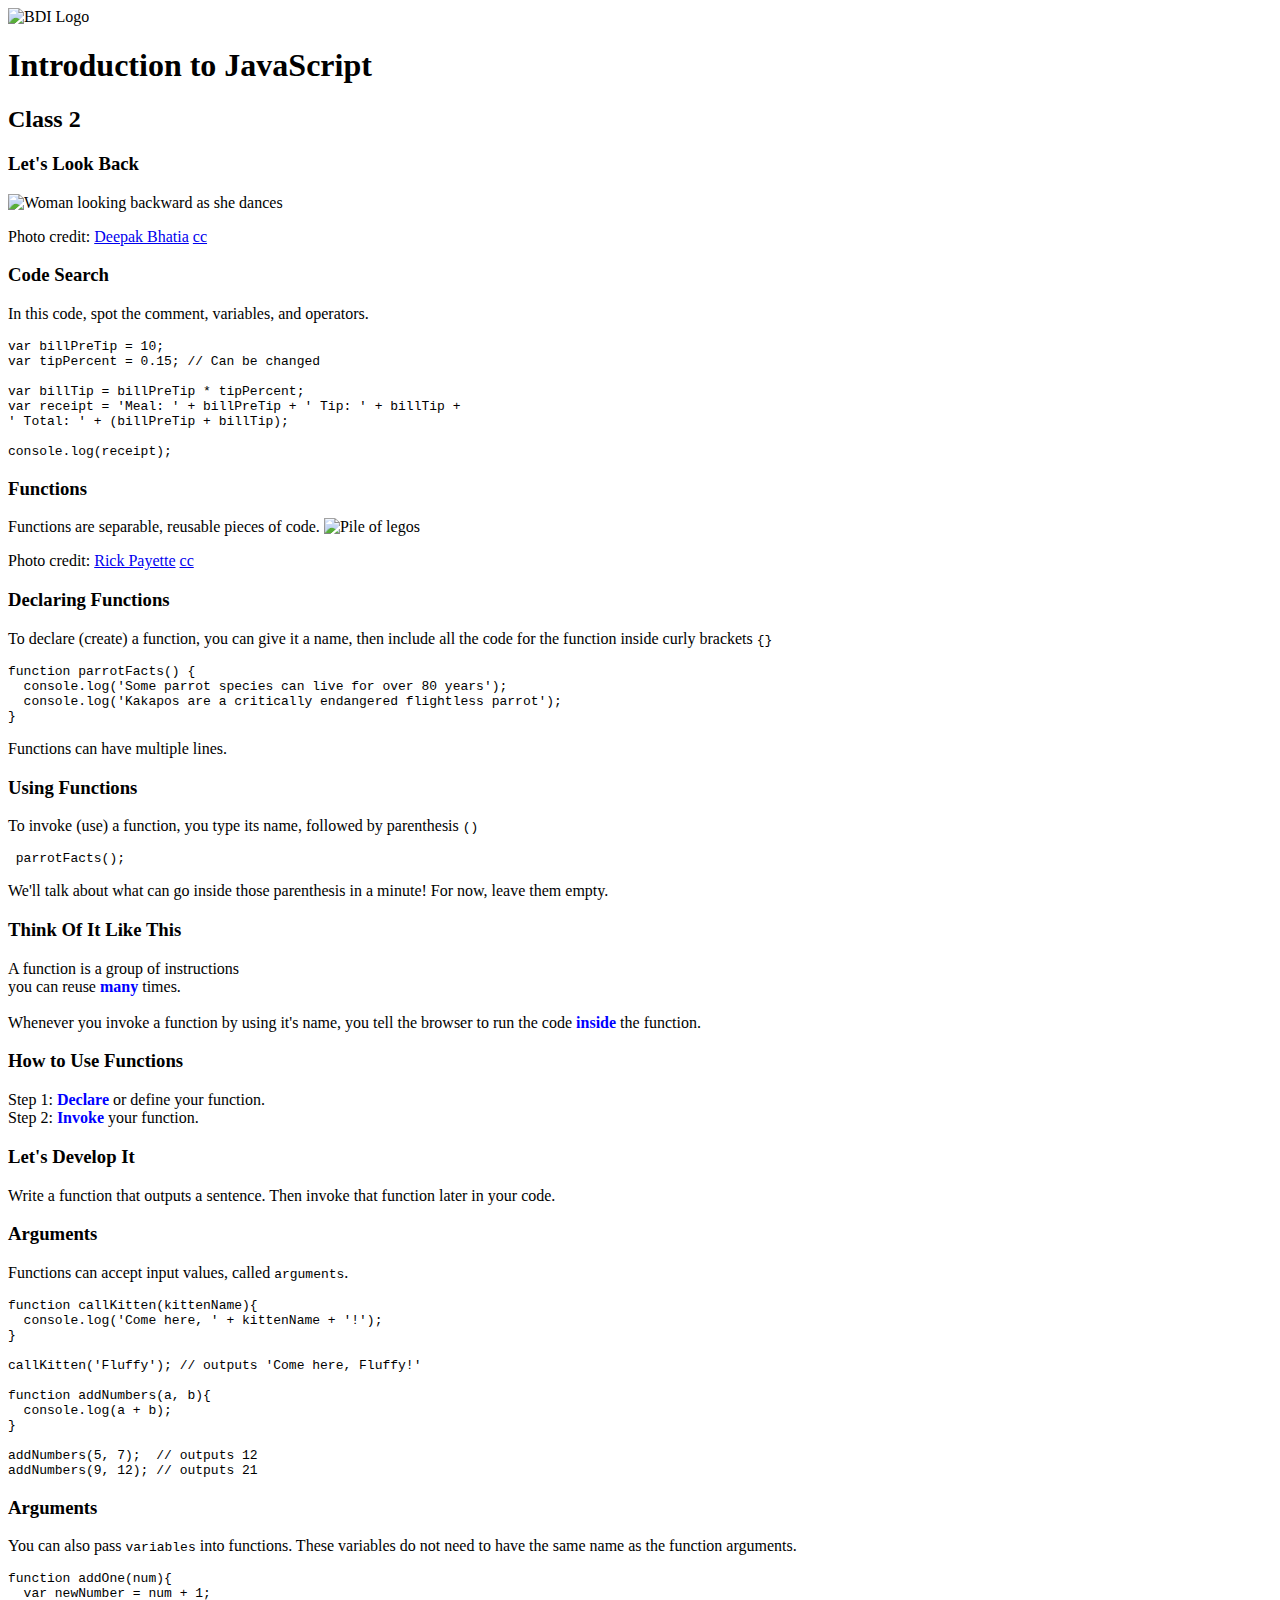
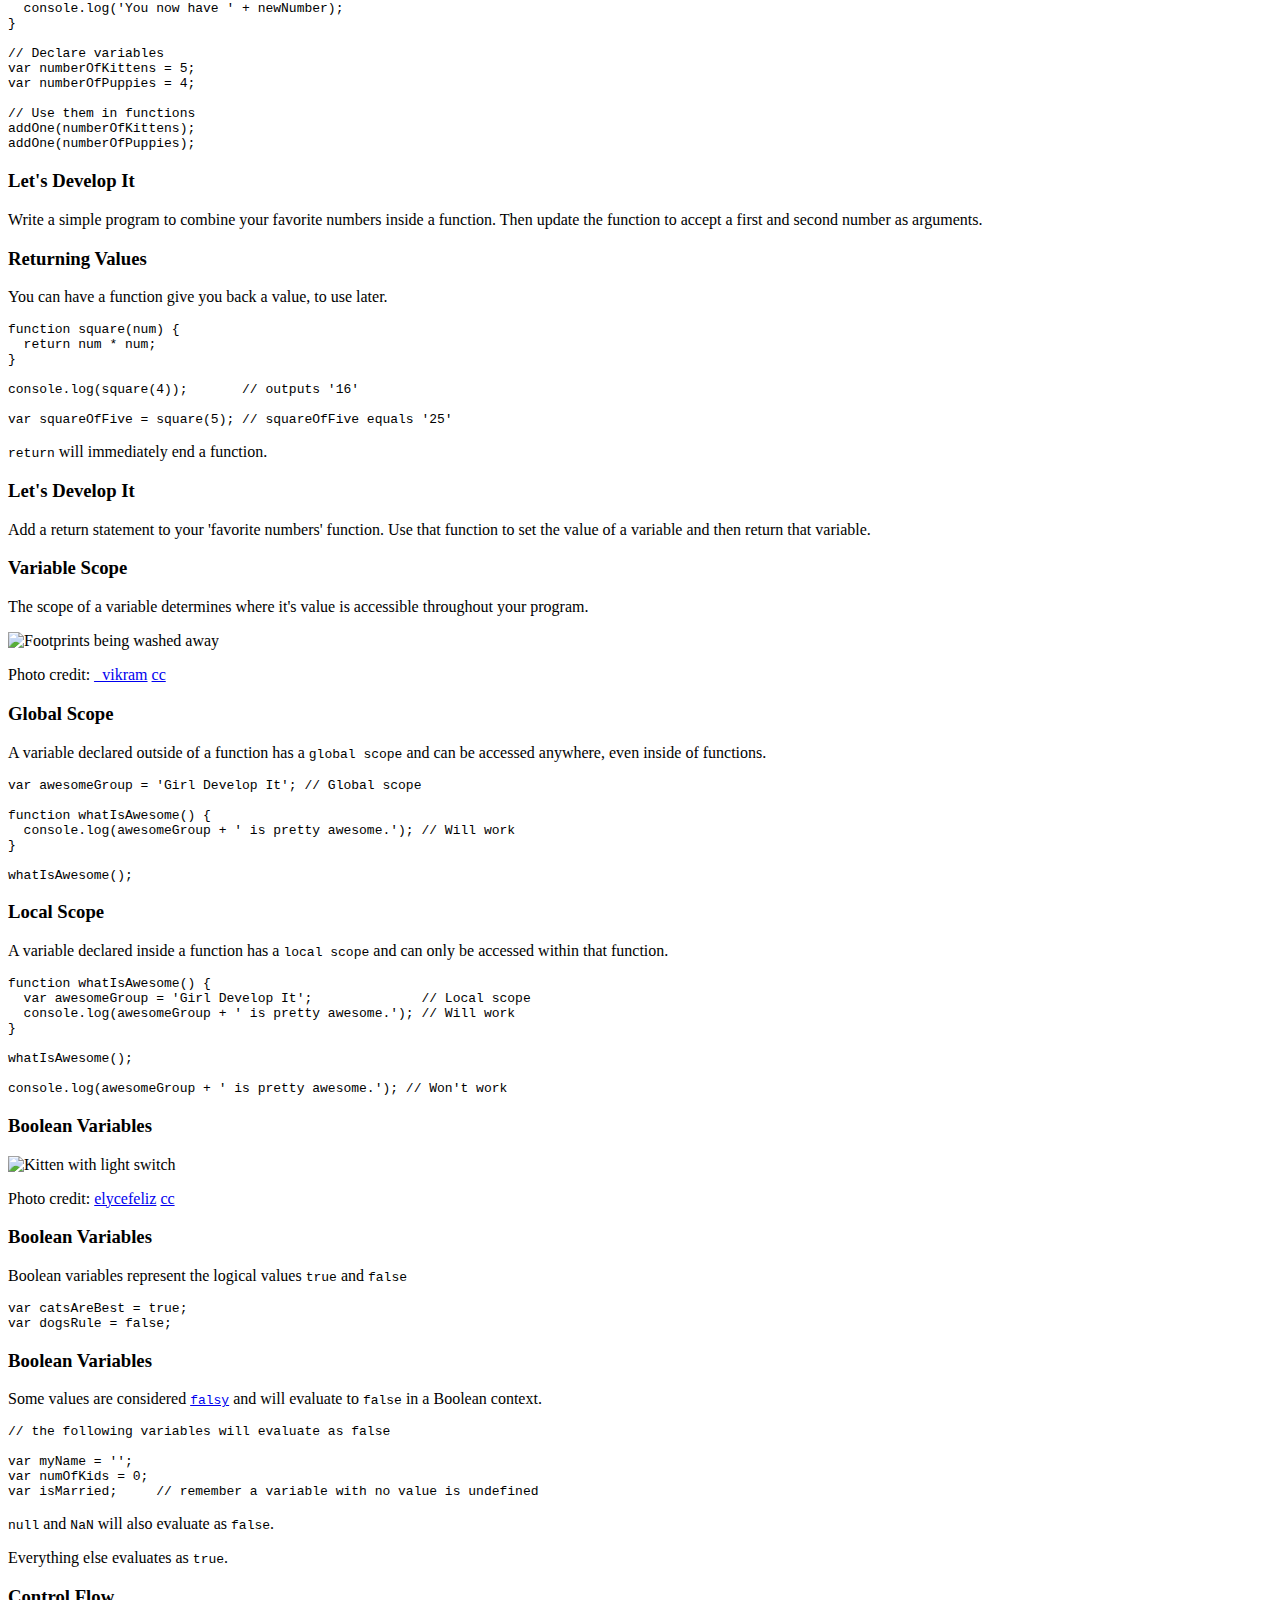
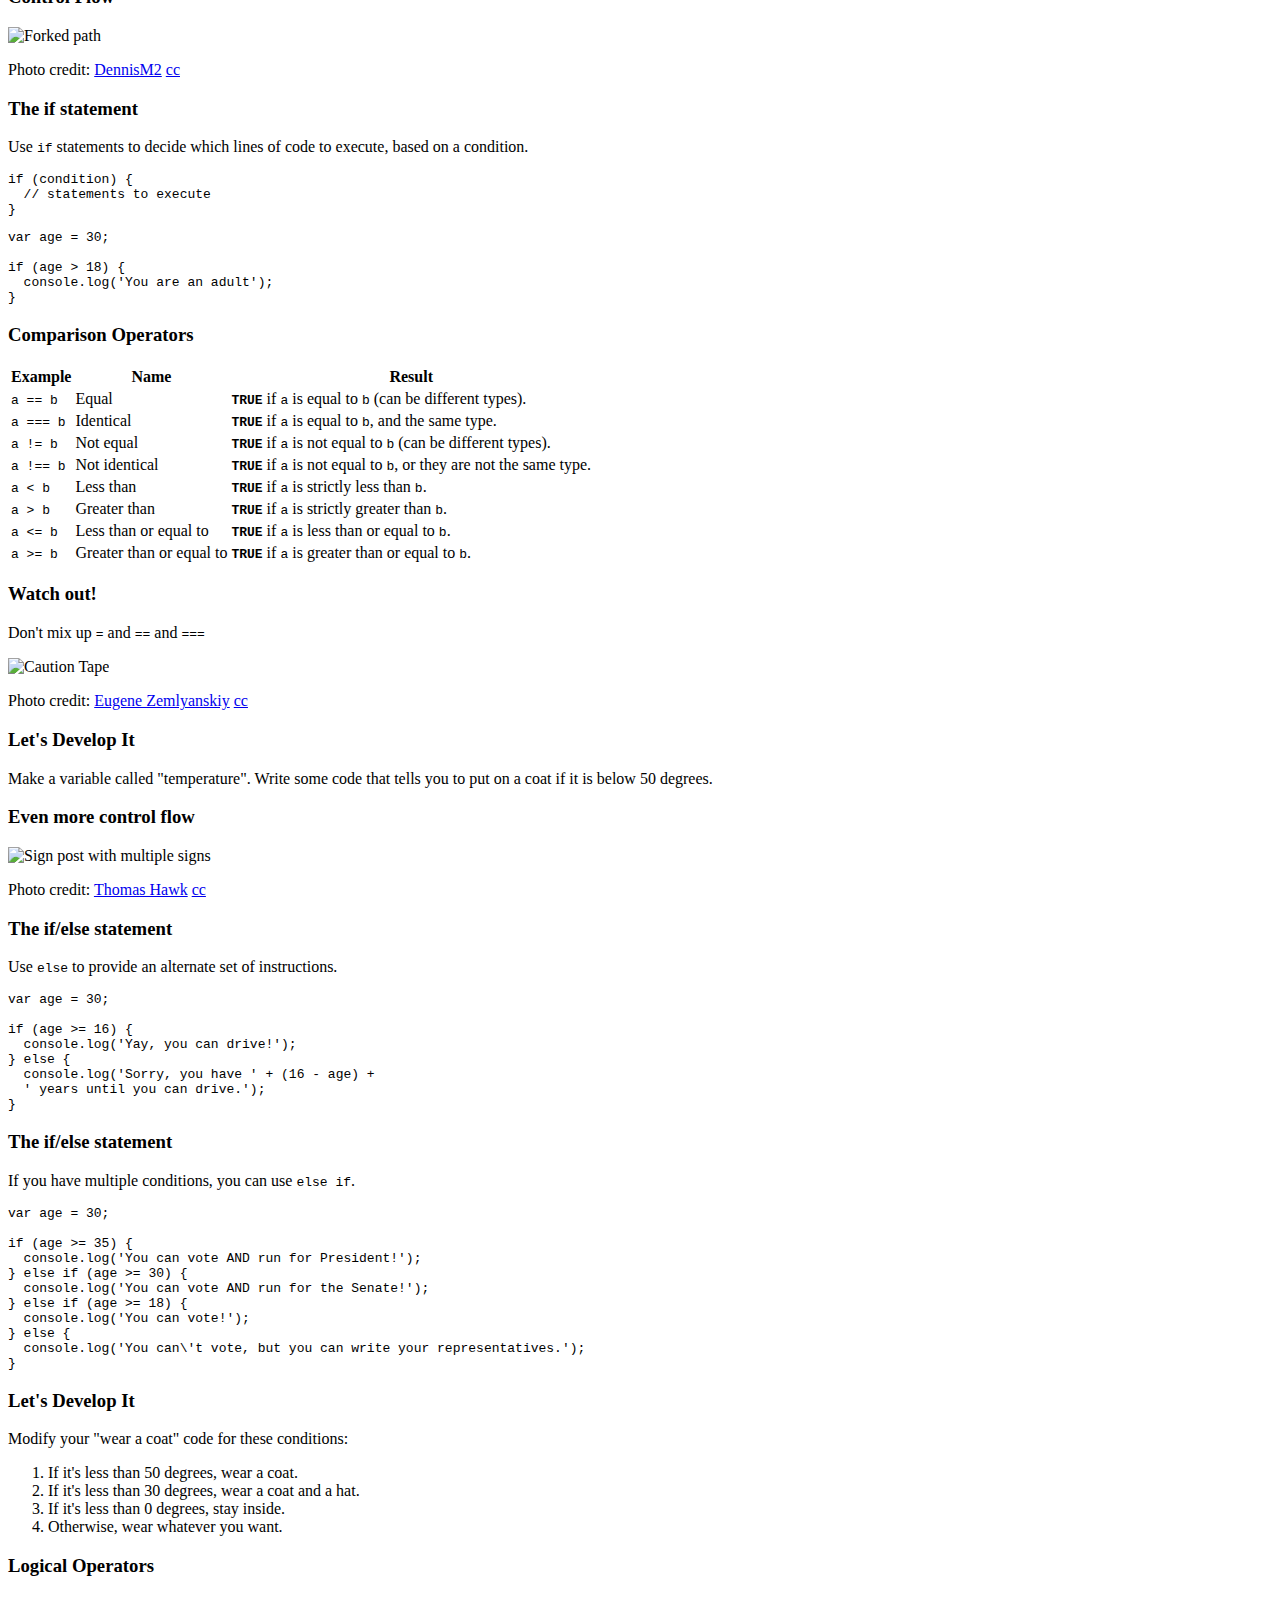
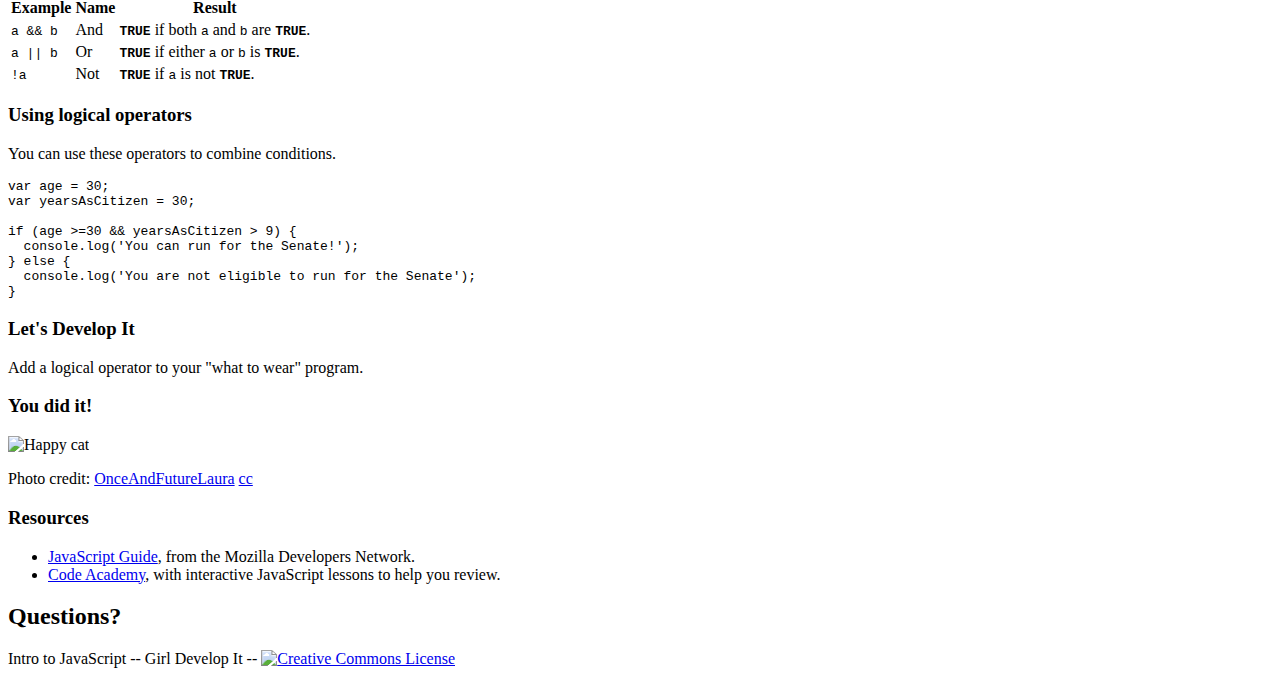
==== commit 25f1a508: "Updating Class 2 Slides" ====
--- a/class2.html
+++ b/class2.html
@@ -163,7 +163,7 @@
 
         <section>
           <h3>Let's Develop It</h3>
-          <p>Write a simple program to combine a first name and a last name inside a function. Then update the function to accept a first and last name as arguments.</p>
+          <p>Write a simple program to combine your favorite numbers inside a function. Then update the function to accept a first and second number as arguments.</p>
         </section>
 
       <!-- returning values -->
@@ -183,7 +183,7 @@
 
         <section>
           <h3>Let's Develop It</h3>
-          <p>Add a return statement to your 'name' function. Use that function to set the value of a variable and then return that variable.</p>
+          <p>Add a return statement to your 'favorite numbers' function. Use that function to set the value of a variable and then return that variable.</p>
         </section>
 
       <!-- Variable Scope -->
